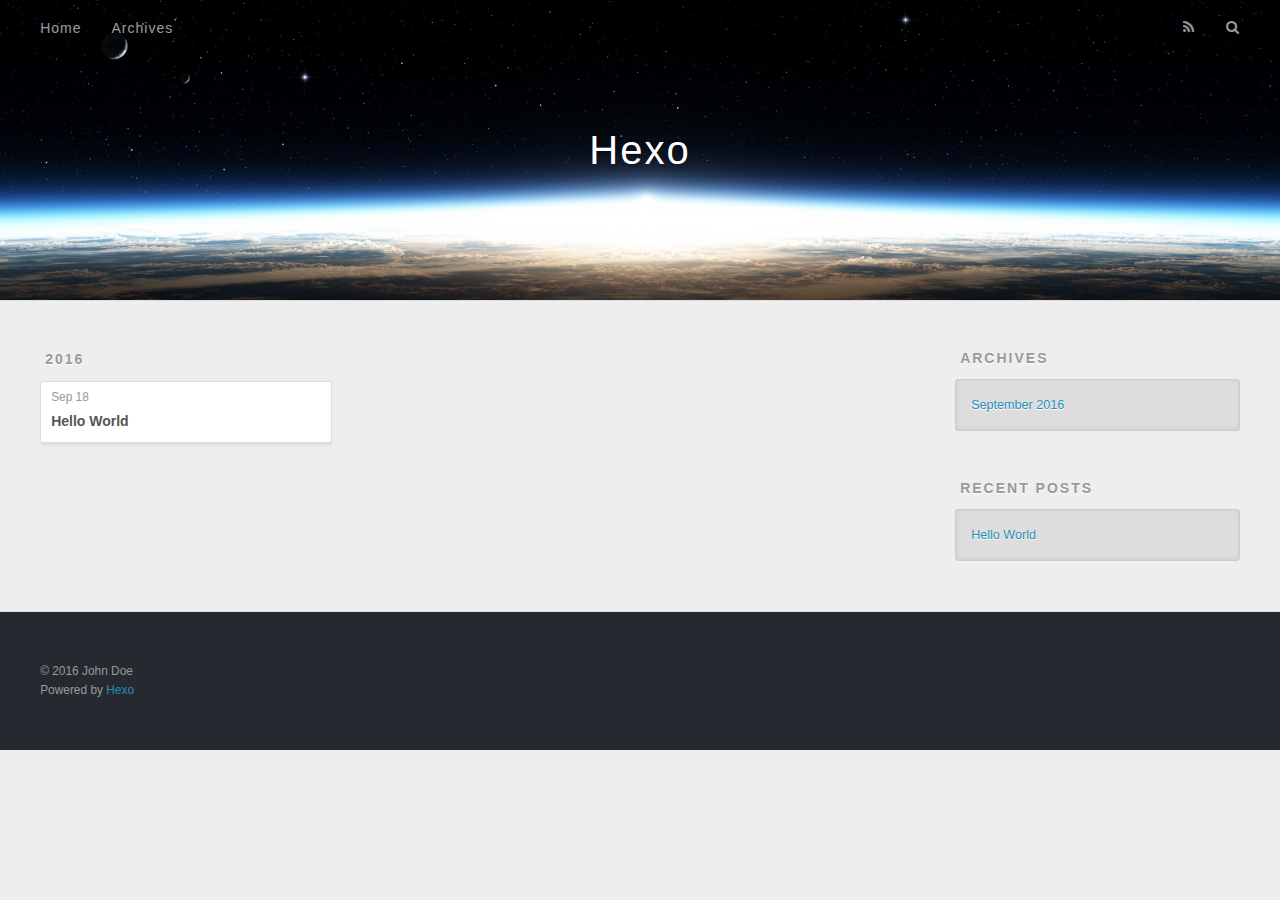
==== archives/index.html @ 74fce1c0 "Site updated: 2016-09-18 17:55:10" ====
<!DOCTYPE html>
<html>
<head>
  <meta charset="utf-8">
  
  <title>Archives | Hexo</title>
  <meta name="viewport" content="width=device-width, initial-scale=1, maximum-scale=1">
  <meta property="og:type" content="website">
<meta property="og:title" content="Hexo">
<meta property="og:url" content="http://yoursite.com/archives/index.html">
<meta property="og:site_name" content="Hexo">
<meta name="twitter:card" content="summary">
<meta name="twitter:title" content="Hexo">
  
    <link rel="alternate" href="/atom.xml" title="Hexo" type="application/atom+xml">
  
  
    <link rel="icon" href="/favicon.png">
  
  
    <link href="//fonts.googleapis.com/css?family=Source+Code+Pro" rel="stylesheet" type="text/css">
  
  <link rel="stylesheet" href="/css/style.css">
  

</head>

<body>
  <div id="container">
    <div id="wrap">
      <header id="header">
  <div id="banner"></div>
  <div id="header-outer" class="outer">
    <div id="header-title" class="inner">
      <h1 id="logo-wrap">
        <a href="/" id="logo">Hexo</a>
      </h1>
      
    </div>
    <div id="header-inner" class="inner">
      <nav id="main-nav">
        <a id="main-nav-toggle" class="nav-icon"></a>
        
          <a class="main-nav-link" href="/">Home</a>
        
          <a class="main-nav-link" href="/archives">Archives</a>
        
      </nav>
      <nav id="sub-nav">
        
          <a id="nav-rss-link" class="nav-icon" href="/atom.xml" title="RSS Feed"></a>
        
        <a id="nav-search-btn" class="nav-icon" title="Search"></a>
      </nav>
      <div id="search-form-wrap">
        <form action="//google.com/search" method="get" accept-charset="UTF-8" class="search-form"><input type="search" name="q" results="0" class="search-form-input" placeholder="Search"><button type="submit" class="search-form-submit">&#xF002;</button><input type="hidden" name="sitesearch" value="http://yoursite.com"></form>
      </div>
    </div>
  </div>
</header>
      <div class="outer">
        <section id="main">
  
  
    
    
      
      
      <section class="archives-wrap">
        <div class="archive-year-wrap">
          <a href="/archives/2016" class="archive-year">2016</a>
        </div>
        <div class="archives">
    
    <article class="archive-article archive-type-post">
  <div class="archive-article-inner">
    <header class="archive-article-header">
      <a href="/2016/09/18/hello-world/" class="archive-article-date">
  <time datetime="2016-09-18T03:32:29.722Z" itemprop="datePublished">Sep 18</time>
</a>
      
  
    <h1 itemprop="name">
      <a class="archive-article-title" href="/2016/09/18/hello-world/">Hello World</a>
    </h1>
  

    </header>
  </div>
</article>
  
  
    </div></section>
  

</section>
        
          <aside id="sidebar">
  
    

  
    

  
    
  
    
  <div class="widget-wrap">
    <h3 class="widget-title">Archives</h3>
    <div class="widget">
      <ul class="archive-list"><li class="archive-list-item"><a class="archive-list-link" href="/archives/2016/09/">September 2016</a></li></ul>
    </div>
  </div>


  
    
  <div class="widget-wrap">
    <h3 class="widget-title">Recent Posts</h3>
    <div class="widget">
      <ul>
        
          <li>
            <a href="/2016/09/18/hello-world/">Hello World</a>
          </li>
        
      </ul>
    </div>
  </div>

  
</aside>
        
      </div>
      <footer id="footer">
  
  <div class="outer">
    <div id="footer-info" class="inner">
      &copy; 2016 John Doe<br>
      Powered by <a href="http://hexo.io/" target="_blank">Hexo</a>
    </div>
  </div>
</footer>
    </div>
    <nav id="mobile-nav">
  
    <a href="/" class="mobile-nav-link">Home</a>
  
    <a href="/archives" class="mobile-nav-link">Archives</a>
  
</nav>
    

<script src="//ajax.googleapis.com/ajax/libs/jquery/2.0.3/jquery.min.js"></script>


  <link rel="stylesheet" href="/fancybox/jquery.fancybox.css">
  <script src="/fancybox/jquery.fancybox.pack.js"></script>


<script src="/js/script.js"></script>

  </div>
</body>
</html>
---- css/style.css ----
body {
  width: 100%;
}
body:before,
body:after {
  content: "";
  display: table;
}
body:after {
  clear: both;
}
html,
body,
div,
span,
applet,
object,
iframe,
h1,
h2,
h3,
h4,
h5,
h6,
p,
blockquote,
pre,
a,
abbr,
acronym,
address,
big,
cite,
code,
del,
dfn,
em,
img,
ins,
kbd,
q,
s,
samp,
small,
strike,
strong,
sub,
sup,
tt,
var,
dl,
dt,
dd,
ol,
ul,
li,
fieldset,
form,
label,
legend,
table,
caption,
tbody,
tfoot,
thead,
tr,
th,
td {
  margin: 0;
  padding: 0;
  border: 0;
  outline: 0;
  font-weight: inherit;
  font-style: inherit;
  font-family: inherit;
  font-size: 100%;
  vertical-align: baseline;
}
body {
  line-height: 1;
  color: #000;
  background: #fff;
}
ol,
ul {
  list-style: none;
}
table {
  border-collapse: separate;
  border-spacing: 0;
  vertical-align: middle;
}
caption,
th,
td {
  text-align: left;
  font-weight: normal;
  vertical-align: middle;
}
a img {
  border: none;
}
input,
button {
  margin: 0;
  padding: 0;
}
input::-moz-focus-inner,
button::-moz-focus-inner {
  border: 0;
  padding: 0;
}
@font-face {
  font-family: FontAwesome;
  font-style: normal;
  font-weight: normal;
  src: url("fonts/fontawesome-webfont.eot?v=#4.0.3");
  src: url("fonts/fontawesome-webfont.eot?#iefix&v=#4.0.3") format("embedded-opentype"), url("fonts/fontawesome-webfont.woff?v=#4.0.3") format("woff"), url("fonts/fontawesome-webfont.ttf?v=#4.0.3") format("truetype"), url("fonts/fontawesome-webfont.svg#fontawesomeregular?v=#4.0.3") format("svg");
}
html,
body,
#container {
  height: 100%;
}
body {
  background: #eee;
  font: 14px "Helvetica Neue", Helvetica, Arial, sans-serif;
  -webkit-text-size-adjust: 100%;
}
.outer {
  max-width: 1220px;
  margin: 0 auto;
  padding: 0 20px;
}
.outer:before,
.outer:after {
  content: "";
  display: table;
}
.outer:after {
  clear: both;
}
.inner {
  display: inline;
  float: left;
  width: 98.33333333333333%;
  margin: 0 0.833333333333333%;
}
.left,
.alignleft {
  float: left;
}
.right,
.alignright {
  float: right;
}
.clear {
  clear: both;
}
#container {
  position: relative;
}
.mobile-nav-on {
  overflow: hidden;
}
#wrap {
  height: 100%;
  width: 100%;
  position: absolute;
  top: 0;
  left: 0;
  -webkit-transition: 0.2s ease-out;
  -moz-transition: 0.2s ease-out;
  -ms-transition: 0.2s ease-out;
  transition: 0.2s ease-out;
  z-index: 1;
  background: #eee;
}
.mobile-nav-on #wrap {
  left: 280px;
}
@media screen and (min-width: 768px) {
  #main {
    display: inline;
    float: left;
    width: 73.33333333333333%;
    margin: 0 0.833333333333333%;
  }
}
.article-date,
.article-category-link,
.archive-year,
.widget-title {
  text-decoration: none;
  text-transform: uppercase;
  letter-spacing: 2px;
  color: #999;
  margin-bottom: 1em;
  margin-left: 5px;
  line-height: 1em;
  text-shadow: 0 1px #fff;
  font-weight: bold;
}
.article-inner,
.archive-article-inner {
  background: #fff;
  -webkit-box-shadow: 1px 2px 3px #ddd;
  box-shadow: 1px 2px 3px #ddd;
  border: 1px solid #ddd;
  border-radius: 3px;
}
.article-entry h1,
.widget h1 {
  font-size: 2em;
}
.article-entry h2,
.widget h2 {
  font-size: 1.5em;
}
.article-entry h3,
.widget h3 {
  font-size: 1.3em;
}
.article-entry h4,
.widget h4 {
  font-size: 1.2em;
}
.article-entry h5,
.widget h5 {
  font-size: 1em;
}
.article-entry h6,
.widget h6 {
  font-size: 1em;
  color: #999;
}
.article-entry hr,
.widget hr {
  border: 1px dashed #ddd;
}
.article-entry strong,
.widget strong {
  font-weight: bold;
}
.article-entry em,
.widget em,
.article-entry cite,
.widget cite {
  font-style: italic;
}
.article-entry sup,
.widget sup,
.article-entry sub,
.widget sub {
  font-size: 0.75em;
  line-height: 0;
  position: relative;
  vertical-align: baseline;
}
.article-entry sup,
.widget sup {
  top: -0.5em;
}
.article-entry sub,
.widget sub {
  bottom: -0.2em;
}
.article-entry small,
.widget small {
  font-size: 0.85em;
}
.article-entry acronym,
.widget acronym,
.article-entry abbr,
.widget abbr {
  border-bottom: 1px dotted;
}
.article-entry ul,
.widget ul,
.article-entry ol,
.widget ol,
.article-entry dl,
.widget dl {
  margin: 0 20px;
  line-height: 1.6em;
}
.article-entry ul ul,
.widget ul ul,
.article-entry ol ul,
.widget ol ul,
.article-entry ul ol,
.widget ul ol,
.article-entry ol ol,
.widget ol ol {
  margin-top: 0;
  margin-bottom: 0;
}
.article-entry ul,
.widget ul {
  list-style: disc;
}
.article-entry ol,
.widget ol {
  list-style: decimal;
}
.article-entry dt,
.widget dt {
  font-weight: bold;
}
#header {
  height: 300px;
  position: relative;
  border-bottom: 1px solid #ddd;
}
#header:before,
#header:after {
  content: "";
  position: absolute;
  left: 0;
  right: 0;
  height: 40px;
}
#header:before {
  top: 0;
  background: -webkit-linear-gradient(rgba(0,0,0,0.2), transparent);
  background: -moz-linear-gradient(rgba(0,0,0,0.2), transparent);
  background: -ms-linear-gradient(rgba(0,0,0,0.2), transparent);
  background: linear-gradient(rgba(0,0,0,0.2), transparent);
}
#header:after {
  bottom: 0;
  background: -webkit-linear-gradient(transparent, rgba(0,0,0,0.2));
  background: -moz-linear-gradient(transparent, rgba(0,0,0,0.2));
  background: -ms-linear-gradient(transparent, rgba(0,0,0,0.2));
  background: linear-gradient(transparent, rgba(0,0,0,0.2));
}
#header-outer {
  height: 100%;
  position: relative;
}
#header-inner {
  position: relative;
  overflow: hidden;
}
#banner {
  position: absolute;
  top: 0;
  left: 0;
  width: 100%;
  height: 100%;
  background: url("images/banner.jpg") center #000;
  -webkit-background-size: cover;
  -moz-background-size: cover;
  background-size: cover;
  z-index: -1;
}
#header-title {
  text-align: center;
  height: 40px;
  position: absolute;
  top: 50%;
  left: 0;
  margin-top: -20px;
}
#logo,
#subtitle {
  text-decoration: none;
  color: #fff;
  font-weight: 300;
  text-shadow: 0 1px 4px rgba(0,0,0,0.3);
}
#logo {
  font-size: 40px;
  line-height: 40px;
  letter-spacing: 2px;
}
#subtitle {
  font-size: 16px;
  line-height: 16px;
  letter-spacing: 1px;
}
#subtitle-wrap {
  margin-top: 16px;
}
#main-nav {
  float: left;
  margin-left: -15px;
}
.nav-icon,
.main-nav-link {
  float: left;
  color: #fff;
  opacity: 0.6;
  text-decoration: none;
  text-shadow: 0 1px rgba(0,0,0,0.2);
  -webkit-transition: opacity 0.2s;
  -moz-transition: opacity 0.2s;
  -ms-transition: opacity 0.2s;
  transition: opacity 0.2s;
  display: block;
  padding: 20px 15px;
}
.nav-icon:hover,
.main-nav-link:hover {
  opacity: 1;
}
.nav-icon {
  font-family: FontAwesome;
  text-align: center;
  font-size: 14px;
  width: 14px;
  height: 14px;
  padding: 20px 15px;
  position: relative;
  cursor: pointer;
}
.main-nav-link {
  font-weight: 300;
  letter-spacing: 1px;
}
@media screen and (max-width: 479px) {
  .main-nav-link {
    display: none;
  }
}
#main-nav-toggle {
  display: none;
}
#main-nav-toggle:before {
  content: "\f0c9";
}
@media screen and (max-width: 479px) {
  #main-nav-toggle {
    display: block;
  }
}
#sub-nav {
  float: right;
  margin-right: -15px;
}
#nav-rss-link:before {
  content: "\f09e";
}
#nav-search-btn:before {
  content: "\f002";
}
#search-form-wrap {
  position: absolute;
  top: 15px;
  width: 150px;
  height: 30px;
  right: -150px;
  opacity: 0;
  -webkit-transition: 0.2s ease-out;
  -moz-transition: 0.2s ease-out;
  -ms-transition: 0.2s ease-out;
  transition: 0.2s ease-out;
}
#search-form-wrap.on {
  opacity: 1;
  right: 0;
}
@media screen and (max-width: 479px) {
  #search-form-wrap {
    width: 100%;
    right: -100%;
  }
}
.search-form {
  position: absolute;
  top: 0;
  left: 0;
  right: 0;
  background: #fff;
  padding: 5px 15px;
  border-radius: 15px;
  -webkit-box-shadow: 0 0 10px rgba(0,0,0,0.3);
  box-shadow: 0 0 10px rgba(0,0,0,0.3);
}
.search-form-input {
  border: none;
  background: none;
  color: #555;
  width: 100%;
  font: 13px "Helvetica Neue", Helvetica, Arial, sans-serif;
  outline: none;
}
.search-form-input::-webkit-search-results-decoration,
.search-form-input::-webkit-search-cancel-button {
  -webkit-appearance: none;
}
.search-form-submit {
  position: absolute;
  top: 50%;
  right: 10px;
  margin-top: -7px;
  font: 13px FontAwesome;
  border: none;
  background: none;
  color: #bbb;
  cursor: pointer;
}
.search-form-submit:hover,
.search-form-submit:focus {
  color: #777;
}
.article {
  margin: 50px 0;
}
.article-inner {
  overflow: hidden;
}
.article-meta:before,
.article-meta:after {
  content: "";
  display: table;
}
.article-meta:after {
  clear: both;
}
.article-date {
  float: left;
}
.article-category {
  float: left;
  line-height: 1em;
  color: #ccc;
  text-shadow: 0 1px #fff;
  margin-left: 8px;
}
.article-category:before {
  content: "\2022";
}
.article-category-link {
  margin: 0 12px 1em;
}
.article-header {
  padding: 20px 20px 0;
}
.article-title {
  text-decoration: none;
  font-size: 2em;
  font-weight: bold;
  color: #555;
  line-height: 1.1em;
  -webkit-transition: color 0.2s;
  -moz-transition: color 0.2s;
  -ms-transition: color 0.2s;
  transition: color 0.2s;
}
a.article-title:hover {
  color: #258fb8;
}
.article-entry {
  color: #555;
  padding: 0 20px;
}
.article-entry:before,
.article-entry:after {
  content: "";
  display: table;
}
.article-entry:after {
  clear: both;
}
.article-entry p,
.article-entry table {
  line-height: 1.6em;
  margin: 1.6em 0;
}
.article-entry h1,
.article-entry h2,
.article-entry h3,
.article-entry h4,
.article-entry h5,
.article-entry h6 {
  font-weight: bold;
}
.article-entry h1,
.article-entry h2,
.article-entry h3,
.article-entry h4,
.article-entry h5,
.article-entry h6 {
  line-height: 1.1em;
  margin: 1.1em 0;
}
.article-entry a {
  color: #258fb8;
  text-decoration: none;
}
.article-entry a:hover {
  text-decoration: underline;
}
.article-entry ul,
.article-entry ol,
.article-entry dl {
  margin-top: 1.6em;
  margin-bottom: 1.6em;
}
.article-entry img,
.article-entry video {
  max-width: 100%;
  height: auto;
  display: block;
  margin: auto;
}
.article-entry iframe {
  border: none;
}
.article-entry table {
  width: 100%;
  border-collapse: collapse;
  border-spacing: 0;
}
.article-entry th {
  font-weight: bold;
  border-bottom: 3px solid #ddd;
  padding-bottom: 0.5em;
}
.article-entry td {
  border-bottom: 1px solid #ddd;
  padding: 10px 0;
}
.article-entry blockquote {
  font-family: Georgia, "Times New Roman", serif;
  font-size: 1.4em;
  margin: 1.6em 20px;
  text-align: center;
}
.article-entry blockquote footer {
  font-size: 14px;
  margin: 1.6em 0;
  font-family: "Helvetica Neue", Helvetica, Arial, sans-serif;
}
.article-entry blockquote footer cite:before {
  content: "—";
  padding: 0 0.5em;
}
.article-entry .pullquote {
  text-align: left;
  width: 45%;
  margin: 0;
}
.article-entry .pullquote.left {
  margin-left: 0.5em;
  margin-right: 1em;
}
.article-entry .pullquote.right {
  margin-right: 0.5em;
  margin-left: 1em;
}
.article-entry .caption {
  color: #999;
  display: block;
  font-size: 0.9em;
  margin-top: 0.5em;
  position: relative;
  text-align: center;
}
.article-entry .video-container {
  position: relative;
  padding-top: 56.25%;
  height: 0;
  overflow: hidden;
}
.article-entry .video-container iframe,
.article-entry .video-container object,
.article-entry .video-container embed {
  position: absolute;
  top: 0;
  left: 0;
  width: 100%;
  height: 100%;
  margin-top: 0;
}
.article-more-link a {
  display: inline-block;
  line-height: 1em;
  padding: 6px 15px;
  border-radius: 15px;
  background: #eee;
  color: #999;
  text-shadow: 0 1px #fff;
  text-decoration: none;
}
.article-more-link a:hover {
  background: #258fb8;
  color: #fff;
  text-decoration: none;
  text-shadow: 0 1px #1e7293;
}
.article-footer {
  font-size: 0.85em;
  line-height: 1.6em;
  border-top: 1px solid #ddd;
  padding-top: 1.6em;
  margin: 0 20px 20px;
}
.article-footer:before,
.article-footer:after {
  content: "";
  display: table;
}
.article-footer:after {
  clear: both;
}
.article-footer a {
  color: #999;
  text-decoration: none;
}
.article-footer a:hover {
  color: #555;
}
.article-tag-list-item {
  float: left;
  margin-right: 10px;
}
.article-tag-list-link:before {
  content: "#";
}
.article-comment-link {
  float: right;
}
.article-comment-link:before {
  content: "\f075";
  font-family: FontAwesome;
  padding-right: 8px;
}
.article-share-link {
  cursor: pointer;
  float: right;
  margin-left: 20px;
}
.article-share-link:before {
  content: "\f064";
  font-family: FontAwesome;
  padding-right: 6px;
}
#article-nav {
  position: relative;
}
#article-nav:before,
#article-nav:after {
  content: "";
  display: table;
}
#article-nav:after {
  clear: both;
}
@media screen and (min-width: 768px) {
  #article-nav {
    margin: 50px 0;
  }
  #article-nav:before {
    width: 8px;
    height: 8px;
    position: absolute;
    top: 50%;
    left: 50%;
    margin-top: -4px;
    margin-left: -4px;
    content: "";
    border-radius: 50%;
    background: #ddd;
    -webkit-box-shadow: 0 1px 2px #fff;
    box-shadow: 0 1px 2px #fff;
  }
}
.article-nav-link-wrap {
  text-decoration: none;
  text-shadow: 0 1px #fff;
  color: #999;
  -webkit-box-sizing: border-box;
  -moz-box-sizing: border-box;
  box-sizing: border-box;
  margin-top: 50px;
  text-align: center;
  display: block;
}
.article-nav-link-wrap:hover {
  color: #555;
}
@media screen and (min-width: 768px) {
  .article-nav-link-wrap {
    width: 50%;
    margin-top: 0;
  }
}
@media screen and (min-width: 768px) {
  #article-nav-newer {
    float: left;
    text-align: right;
    padding-right: 20px;
  }
}
@media screen and (min-width: 768px) {
  #article-nav-older {
    float: right;
    text-align: left;
    padding-left: 20px;
  }
}
.article-nav-caption {
  text-transform: uppercase;
  letter-spacing: 2px;
  color: #ddd;
  line-height: 1em;
  font-weight: bold;
}
#article-nav-newer .article-nav-caption {
  margin-right: -2px;
}
.article-nav-title {
  font-size: 0.85em;
  line-height: 1.6em;
  margin-top: 0.5em;
}
.article-share-box {
  position: absolute;
  display: none;
  background: #fff;
  -webkit-box-shadow: 1px 2px 10px rgba(0,0,0,0.2);
  box-shadow: 1px 2px 10px rgba(0,0,0,0.2);
  border-radius: 3px;
  margin-left: -145px;
  overflow: hidden;
  z-index: 1;
}
.article-share-box.on {
  display: block;
}
.article-share-input {
  width: 100%;
  background: none;
  -webkit-box-sizing: border-box;
  -moz-box-sizing: border-box;
  box-sizing: border-box;
  font: 14px "Helvetica Neue", Helvetica, Arial, sans-serif;
  padding: 0 15px;
  color: #555;
  outline: none;
  border: 1px solid #ddd;
  border-radius: 3px 3px 0 0;
  height: 36px;
  line-height: 36px;
}
.article-share-links {
  background: #eee;
}
.article-share-links:before,
.article-share-links:after {
  content: "";
  display: table;
}
.article-share-links:after {
  clear: both;
}
.article-share-twitter,
.article-share-facebook,
.article-share-pinterest,
.article-share-google {
  width: 50px;
  height: 36px;
  display: block;
  float: left;
  position: relative;
  color: #999;
  text-shadow: 0 1px #fff;
}
.article-share-twitter:before,
.article-share-facebook:before,
.article-share-pinterest:before,
.article-share-google:before {
  font-size: 20px;
  font-family: FontAwesome;
  width: 20px;
  height: 20px;
  position: absolute;
  top: 50%;
  left: 50%;
  margin-top: -10px;
  margin-left: -10px;
  text-align: center;
}
.article-share-twitter:hover,
.article-share-facebook:hover,
.article-share-pinterest:hover,
.article-share-google:hover {
  color: #fff;
}
.article-share-twitter:before {
  content: "\f099";
}
.article-share-twitter:hover {
  background: #00aced;
  text-shadow: 0 1px #008abe;
}
.article-share-facebook:before {
  content: "\f09a";
}
.article-share-facebook:hover {
  background: #3b5998;
  text-shadow: 0 1px #2f477a;
}
.article-share-pinterest:before {
  content: "\f0d2";
}
.article-share-pinterest:hover {
  background: #cb2027;
  text-shadow: 0 1px #a21a1f;
}
.article-share-google:before {
  content: "\f0d5";
}
.article-share-google:hover {
  background: #dd4b39;
  text-shadow: 0 1px #be3221;
}
.article-gallery {
  background: #000;
  position: relative;
}
.article-gallery-photos {
  position: relative;
  overflow: hidden;
}
.article-gallery-img {
  display: none;
  max-width: 100%;
}
.article-gallery-img:first-child {
  display: block;
}
.article-gallery-img.loaded {
  position: absolute;
  display: block;
}
.article-gallery-img img {
  display: block;
  max-width: 100%;
  margin: 0 auto;
}
#comments {
  background: #fff;
  -webkit-box-shadow: 1px 2px 3px #ddd;
  box-shadow: 1px 2px 3px #ddd;
  padding: 20px;
  border: 1px solid #ddd;
  border-radius: 3px;
  margin: 50px 0;
}
#comments a {
  color: #258fb8;
}
.archives-wrap {
  margin: 50px 0;
}
.archives:before,
.archives:after {
  content: "";
  display: table;
}
.archives:after {
  clear: both;
}
.archive-year-wrap {
  margin-bottom: 1em;
}
.archives {
  -webkit-column-gap: 10px;
  -moz-column-gap: 10px;
  column-gap: 10px;
}
@media screen and (min-width: 480px) and (max-width: 767px) {
  .archives {
    -webkit-column-count: 2;
    -moz-column-count: 2;
    column-count: 2;
  }
}
@media screen and (min-width: 768px) {
  .archives {
    -webkit-column-count: 3;
    -moz-column-count: 3;
    column-count: 3;
  }
}
.archive-article {
  -webkit-column-break-inside: avoid;
  page-break-inside: avoid;
  overflow: hidden;
  break-inside: avoid-column;
}
.archive-article-inner {
  padding: 10px;
  margin-bottom: 15px;
}
.archive-article-title {
  text-decoration: none;
  font-weight: bold;
  color: #555;
  -webkit-transition: color 0.2s;
  -moz-transition: color 0.2s;
  -ms-transition: color 0.2s;
  transition: color 0.2s;
  line-height: 1.6em;
}
.archive-article-title:hover {
  color: #258fb8;
}
.archive-article-footer {
  margin-top: 1em;
}
.archive-article-date {
  color: #999;
  text-decoration: none;
  font-size: 0.85em;
  line-height: 1em;
  margin-bottom: 0.5em;
  display: block;
}
#page-nav {
  margin: 50px auto;
  background: #fff;
  -webkit-box-shadow: 1px 2px 3px #ddd;
  box-shadow: 1px 2px 3px #ddd;
  border: 1px solid #ddd;
  border-radius: 3px;
  text-align: center;
  color: #999;
  overflow: hidden;
}
#page-nav:before,
#page-nav:after {
  content: "";
  display: table;
}
#page-nav:after {
  clear: both;
}
#page-nav a,
#page-nav span {
  padding: 10px 20px;
  line-height: 1;
  height: 2ex;
}
#page-nav a {
  color: #999;
  text-decoration: none;
}
#page-nav a:hover {
  background: #999;
  color: #fff;
}
#page-nav .prev {
  float: left;
}
#page-nav .next {
  float: right;
}
#page-nav .page-number {
  display: inline-block;
}
@media screen and (max-width: 479px) {
  #page-nav .page-number {
    display: none;
  }
}
#page-nav .current {
  color: #555;
  font-weight: bold;
}
#page-nav .space {
  color: #ddd;
}
#footer {
  background: #262a30;
  padding: 50px 0;
  border-top: 1px solid #ddd;
  color: #999;
}
#footer a {
  color: #258fb8;
  text-decoration: none;
}
#footer a:hover {
  text-decoration: underline;
}
#footer-info {
  line-height: 1.6em;
  font-size: 0.85em;
}
.article-entry pre,
.article-entry .highlight {
  background: #2d2d2d;
  margin: 0 -20px;
  padding: 15px 20px;
  border-style: solid;
  border-color: #ddd;
  border-width: 1px 0;
  overflow: auto;
  color: #ccc;
  line-height: 22.400000000000002px;
}
.article-entry .highlight .gutter pre,
.article-entry .gist .gist-file .gist-data .line-numbers {
  color: #666;
  font-size: 0.85em;
}
.article-entry pre,
.article-entry code {
  font-family: "Source Code Pro", Consolas, Monaco, Menlo, Consolas, monospace;
}
.article-entry code {
  background: #eee;
  text-shadow: 0 1px #fff;
  padding: 0 0.3em;
}
.article-entry pre code {
  background: none;
  text-shadow: none;
  padding: 0;
}
.article-entry .highlight pre {
  border: none;
  margin: 0;
  padding: 0;
}
.article-entry .highlight table {
  margin: 0;
  width: auto;
}
.article-entry .highlight td {
  border: none;
  padding: 0;
}
.article-entry .highlight figcaption {
  font-size: 0.85em;
  color: #999;
  line-height: 1em;
  margin-bottom: 1em;
}
.article-entry .highlight figcaption:before,
.article-entry .highlight figcaption:after {
  content: "";
  display: table;
}
.article-entry .highlight figcaption:after {
  clear: both;
}
.article-entry .highlight figcaption a {
  float: right;
}
.article-entry .highlight .gutter pre {
  text-align: right;
  padding-right: 20px;
}
.article-entry .highlight .line {
  height: 22.400000000000002px;
}
.article-entry .highlight .line.marked {
  background: #515151;
}
.article-entry .gist {
  margin: 0 -20px;
  border-style: solid;
  border-color: #ddd;
  border-width: 1px 0;
  background: #2d2d2d;
  padding: 15px 20px 15px 0;
}
.article-entry .gist .gist-file {
  border: none;
  font-family: "Source Code Pro", Consolas, Monaco, Menlo, Consolas, monospace;
  margin: 0;
}
.article-entry .gist .gist-file .gist-data {
  background: none;
  border: none;
}
.article-entry .gist .gist-file .gist-data .line-numbers {
  background: none;
  border: none;
  padding: 0 20px 0 0;
}
.article-entry .gist .gist-file .gist-data .line-data {
  padding: 0 !important;
}
.article-entry .gist .gist-file .highlight {
  margin: 0;
  padding: 0;
  border: none;
}
.article-entry .gist .gist-file .gist-meta {
  background: #2d2d2d;
  color: #999;
  font: 0.85em "Helvetica Neue", Helvetica, Arial, sans-serif;
  text-shadow: 0 0;
  padding: 0;
  margin-top: 1em;
  margin-left: 20px;
}
.article-entry .gist .gist-file .gist-meta a {
  color: #258fb8;
  font-weight: normal;
}
.article-entry .gist .gist-file .gist-meta a:hover {
  text-decoration: underline;
}
pre .comment,
pre .title {
  color: #999;
}
pre .variable,
pre .attribute,
pre .tag,
pre .regexp,
pre .ruby .constant,
pre .xml .tag .title,
pre .xml .pi,
pre .xml .doctype,
pre .html .doctype,
pre .css .id,
pre .css .class,
pre .css .pseudo {
  color: #f2777a;
}
pre .number,
pre .preprocessor,
pre .built_in,
pre .literal,
pre .params,
pre .constant {
  color: #f99157;
}
pre .class,
pre .ruby .class .title,
pre .css .rules .attribute {
  color: #9c9;
}
pre .string,
pre .value,
pre .inheritance,
pre .header,
pre .ruby .symbol,
pre .xml .cdata {
  color: #9c9;
}
pre .css .hexcolor {
  color: #6cc;
}
pre .function,
pre .python .decorator,
pre .python .title,
pre .ruby .function .title,
pre .ruby .title .keyword,
pre .perl .sub,
pre .javascript .title,
pre .coffeescript .title {
  color: #69c;
}
pre .keyword,
pre .javascript .function {
  color: #c9c;
}
@media screen and (max-width: 479px) {
  #mobile-nav {
    position: absolute;
    top: 0;
    left: 0;
    width: 280px;
    height: 100%;
    background: #191919;
    border-right: 1px solid #fff;
  }
}
@media screen and (max-width: 479px) {
  .mobile-nav-link {
    display: block;
    color: #999;
    text-decoration: none;
    padding: 15px 20px;
    font-weight: bold;
  }
  .mobile-nav-link:hover {
    color: #fff;
  }
}
@media screen and (min-width: 768px) {
  #sidebar {
    display: inline;
    float: left;
    width: 23.333333333333332%;
    margin: 0 0.833333333333333%;
  }
}
.widget-wrap {
  margin: 50px 0;
}
.widget {
  color: #777;
  text-shadow: 0 1px #fff;
  background: #ddd;
  -webkit-box-shadow: 0 -1px 4px #ccc inset;
  box-shadow: 0 -1px 4px #ccc inset;
  border: 1px solid #ccc;
  padding: 15px;
  border-radius: 3px;
}
.widget a {
  color: #258fb8;
  text-decoration: none;
}
.widget a:hover {
  text-decoration: underline;
}
.widget ul ul,
.widget ol ul,
.widget dl ul,
.widget ul ol,
.widget ol ol,
.widget dl ol,
.widget ul dl,
.widget ol dl,
.widget dl dl {
  margin-left: 15px;
  list-style: disc;
}
.widget {
  line-height: 1.6em;
  word-wrap: break-word;
  font-size: 0.9em;
}
.widget ul,
.widget ol {
  list-style: none;
  margin: 0;
}
.widget ul ul,
.widget ol ul,
.widget ul ol,
.widget ol ol {
  margin: 0 20px;
}
.widget ul ul,
.widget ol ul {
  list-style: disc;
}
.widget ul ol,
.widget ol ol {
  list-style: decimal;
}
.category-list-count,
.tag-list-count,
.archive-list-count {
  padding-left: 5px;
  color: #999;
  font-size: 0.85em;
}
.category-list-count:before,
.tag-list-count:before,
.archive-list-count:before {
  content: "(";
}
.category-list-count:after,
.tag-list-count:after,
.archive-list-count:after {
  content: ")";
}
.tagcloud a {
  margin-right: 5px;
  display: inline-block;
}
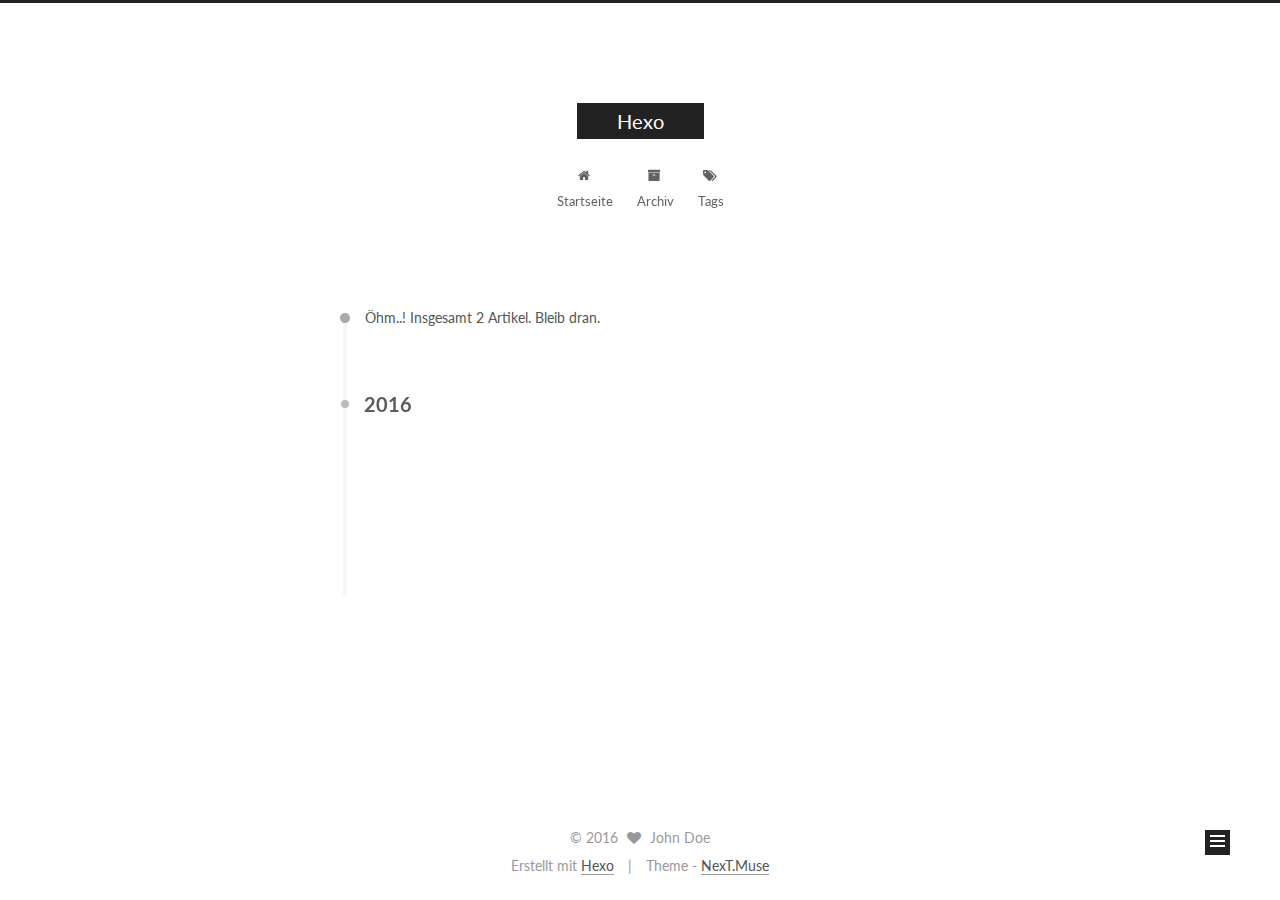
==== commit 43c6eaa2: "Site updated: 2016-09-19 22:38:37" ====
--- a/archives/index.html
+++ b/archives/index.html
@@ -1,166 +1,503 @@
-<!DOCTYPE html>
-<html>
+<!doctype html>
+
+
+
+  
+
+
+<html class="theme-next muse use-motion">
 <head>
-  <meta charset="utf-8">
-  
-  <title>Archives | Hexo</title>
-  <meta name="viewport" content="width=device-width, initial-scale=1, maximum-scale=1">
-  <meta property="og:type" content="website">
+  <meta charset="UTF-8"/>
+<meta http-equiv="X-UA-Compatible" content="IE=edge,chrome=1" />
+<meta name="viewport" content="width=device-width, initial-scale=1, maximum-scale=1"/>
+
+
+
+<meta http-equiv="Cache-Control" content="no-transform" />
+<meta http-equiv="Cache-Control" content="no-siteapp" />
+
+
+
+
+
+
+
+
+
+
+
+
+  
+  
+  <link href="/vendors/fancybox/source/jquery.fancybox.css?v=2.1.5" rel="stylesheet" type="text/css" />
+
+
+
+
+  
+  
+  
+  
+
+  
+    
+    
+  
+
+  
+
+  
+
+  
+
+  
+
+  
+    
+    
+    <link href="//fonts.googleapis.com/css?family=Lato:300,300italic,400,400italic,700,700italic&subset=latin,latin-ext" rel="stylesheet" type="text/css">
+  
+
+
+
+
+
+
+<link href="/vendors/font-awesome/css/font-awesome.min.css?v=4.4.0" rel="stylesheet" type="text/css" />
+
+<link href="/css/main.css?v=5.0.1" rel="stylesheet" type="text/css" />
+
+
+  <meta name="keywords" content="Hexo, NexT" />
+
+
+
+
+
+
+
+
+  <link rel="shortcut icon" type="image/x-icon" href="/favicon.ico?v=5.0.1" />
+
+
+
+
+
+
+<meta property="og:type" content="website">
 <meta property="og:title" content="Hexo">
 <meta property="og:url" content="http://yoursite.com/archives/index.html">
 <meta property="og:site_name" content="Hexo">
 <meta name="twitter:card" content="summary">
 <meta name="twitter:title" content="Hexo">
-  
-    <link rel="alternate" href="/atom.xml" title="Hexo" type="application/atom+xml">
-  
-  
-    <link rel="icon" href="/favicon.png">
-  
-  
-    <link href="//fonts.googleapis.com/css?family=Source+Code+Pro" rel="stylesheet" type="text/css">
-  
-  <link rel="stylesheet" href="/css/style.css">
-  
-
+
+
+
+<script type="text/javascript" id="hexo.configuration">
+  var NexT = window.NexT || {};
+  var CONFIG = {
+    scheme: 'Muse',
+    sidebar: {"position":"left","display":"post"},
+    fancybox: true,
+    motion: true,
+    duoshuo: {
+      userId: 0,
+      author: 'Author'
+    }
+  };
+</script>
+
+
+
+
+  <link rel="canonical" href="http://yoursite.com/archives/"/>
+
+  <title> Archiv | Hexo </title>
 </head>
 
-<body>
-  <div id="container">
-    <div id="wrap">
-      <header id="header">
-  <div id="banner"></div>
-  <div id="header-outer" class="outer">
-    <div id="header-title" class="inner">
-      <h1 id="logo-wrap">
-        <a href="/" id="logo">Hexo</a>
+<body itemscope itemtype="http://schema.org/WebPage" lang="">
+
+  
+
+
+
+
+
+
+
+
+
+
+  
+  
+    
+  
+
+  <div class="container one-collumn sidebar-position-left  page-archive  ">
+    <div class="headband"></div>
+
+    <header id="header" class="header" itemscope itemtype="http://schema.org/WPHeader">
+      <div class="header-inner"><div class="site-meta ">
+  
+
+  <div class="custom-logo-site-title">
+    <a href="/"  class="brand" rel="start">
+      <span class="logo-line-before"><i></i></span>
+      <span class="site-title">Hexo</span>
+      <span class="logo-line-after"><i></i></span>
+    </a>
+  </div>
+  <p class="site-subtitle"></p>
+</div>
+
+<div class="site-nav-toggle">
+  <button>
+    <span class="btn-bar"></span>
+    <span class="btn-bar"></span>
+    <span class="btn-bar"></span>
+  </button>
+</div>
+
+<nav class="site-nav">
+  
+
+  
+    <ul id="menu" class="menu">
+      
+        
+        <li class="menu-item menu-item-home">
+          <a href="/" rel="section">
+            
+              <i class="menu-item-icon fa fa-fw fa-home"></i> <br />
+            
+            Startseite
+          </a>
+        </li>
+      
+        
+        <li class="menu-item menu-item-archives">
+          <a href="/archives" rel="section">
+            
+              <i class="menu-item-icon fa fa-fw fa-archive"></i> <br />
+            
+            Archiv
+          </a>
+        </li>
+      
+        
+        <li class="menu-item menu-item-tags">
+          <a href="/tags" rel="section">
+            
+              <i class="menu-item-icon fa fa-fw fa-tags"></i> <br />
+            
+            Tags
+          </a>
+        </li>
+      
+
+      
+    </ul>
+  
+
+  
+</nav>
+
+ </div>
+    </header>
+
+    <main id="main" class="main">
+      <div class="main-inner">
+        <div class="content-wrap">
+          <div id="content" class="content">
+            
+
+  <section id="posts" class="posts-collapse">
+    <span class="archive-move-on"></span>
+
+    <span class="archive-page-counter">
+      
+      
+      
+        
+      
+      Öhm..! Insgesamt 2 Artikel. Bleib dran.
+    </span>
+
+    
+
+      
+      
+      
+
+      
+        
+        <div class="collection-title">
+          <h2 class="archive-year motion-element" id="archive-year-2016">2016</h2>
+        </div>
+      
+      
+
+      
+
+  <article class="post post-type-normal" itemscope itemtype="http://schema.org/Article">
+    <header class="post-header">
+
+      <h1 class="post-title">
+        
+            <a class="post-title-link" href="/2016/09/18/My-New-Post/" itemprop="url">
+              
+                <span itemprop="name">My New Post</span>
+              
+            </a>
+        
       </h1>
-      
-    </div>
-    <div id="header-inner" class="inner">
-      <nav id="main-nav">
-        <a id="main-nav-toggle" class="nav-icon"></a>
-        
-          <a class="main-nav-link" href="/">Home</a>
-        
-          <a class="main-nav-link" href="/archives">Archives</a>
-        
-      </nav>
-      <nav id="sub-nav">
-        
-          <a id="nav-rss-link" class="nav-icon" href="/atom.xml" title="RSS Feed"></a>
-        
-        <a id="nav-search-btn" class="nav-icon" title="Search"></a>
-      </nav>
-      <div id="search-form-wrap">
-        <form action="//google.com/search" method="get" accept-charset="UTF-8" class="search-form"><input type="search" name="q" results="0" class="search-form-input" placeholder="Search"><button type="submit" class="search-form-submit">&#xF002;</button><input type="hidden" name="sitesearch" value="http://yoursite.com"></form>
+
+      <div class="post-meta">
+        <time class="post-time" itemprop="dateCreated"
+              datetime="2016-09-18T20:20:38+08:00"
+              content="2016-09-18" >
+          09-18
+        </time>
       </div>
+
+    </header>
+  </article>
+
+
+
+    
+
+      
+      
+      
+
+      
+      
+
+      
+
+  <article class="post post-type-normal" itemscope itemtype="http://schema.org/Article">
+    <header class="post-header">
+
+      <h1 class="post-title">
+        
+            <a class="post-title-link" href="/2016/09/18/hello-world/" itemprop="url">
+              
+                <span itemprop="name">Hello World</span>
+              
+            </a>
+        
+      </h1>
+
+      <div class="post-meta">
+        <time class="post-time" itemprop="dateCreated"
+              datetime="2016-09-18T11:32:29+08:00"
+              content="2016-09-18" >
+          09-18
+        </time>
+      </div>
+
+    </header>
+  </article>
+
+
+
+    
+
+  </section>
+
+  
+
+
+
+          </div>
+          
+
+
+          
+
+        </div>
+        
+          
+  
+  <div class="sidebar-toggle">
+    <div class="sidebar-toggle-line-wrap">
+      <span class="sidebar-toggle-line sidebar-toggle-line-first"></span>
+      <span class="sidebar-toggle-line sidebar-toggle-line-middle"></span>
+      <span class="sidebar-toggle-line sidebar-toggle-line-last"></span>
     </div>
   </div>
-</header>
-      <div class="outer">
-        <section id="main">
-  
-  
-    
-    
-      
-      
-      <section class="archives-wrap">
-        <div class="archive-year-wrap">
-          <a href="/archives/2016" class="archive-year">2016</a>
+
+  <aside id="sidebar" class="sidebar">
+    <div class="sidebar-inner">
+
+      
+
+      
+
+      <section class="site-overview sidebar-panel  sidebar-panel-active ">
+        <div class="site-author motion-element" itemprop="author" itemscope itemtype="http://schema.org/Person">
+          <img class="site-author-image" itemprop="image"
+               src="/images/avatar.gif"
+               alt="John Doe" />
+          <p class="site-author-name" itemprop="name">John Doe</p>
+          <p class="site-description motion-element" itemprop="description"></p>
         </div>
-        <div class="archives">
-    
-    <article class="archive-article archive-type-post">
-  <div class="archive-article-inner">
-    <header class="archive-article-header">
-      <a href="/2016/09/18/hello-world/" class="archive-article-date">
-  <time datetime="2016-09-18T03:32:29.722Z" itemprop="datePublished">Sep 18</time>
-</a>
-      
-  
-    <h1 itemprop="name">
-      <a class="archive-article-title" href="/2016/09/18/hello-world/">Hello World</a>
-    </h1>
-  
-
-    </header>
-  </div>
-</article>
-  
-  
-    </div></section>
-  
-
-</section>
-        
-          <aside id="sidebar">
-  
-    
-
-  
-    
-
-  
-    
-  
-    
-  <div class="widget-wrap">
-    <h3 class="widget-title">Archives</h3>
-    <div class="widget">
-      <ul class="archive-list"><li class="archive-list-item"><a class="archive-list-link" href="/archives/2016/09/">September 2016</a></li></ul>
+        <nav class="site-state motion-element">
+          <div class="site-state-item site-state-posts">
+            <a href="/archives">
+              <span class="site-state-item-count">2</span>
+              <span class="site-state-item-name">Artikel</span>
+            </a>
+          </div>
+
+          
+
+          
+
+        </nav>
+
+        
+
+        <div class="links-of-author motion-element">
+          
+        </div>
+
+        
+        
+
+        
+        
+
+      </section>
+
+      
+
+    </div>
+  </aside>
+
+
+        
+      </div>
+    </main>
+
+    <footer id="footer" class="footer">
+      <div class="footer-inner">
+        <div class="copyright" >
+  
+  &copy; 
+  <span itemprop="copyrightYear">2016</span>
+  <span class="with-love">
+    <i class="fa fa-heart"></i>
+  </span>
+  <span class="author" itemprop="copyrightHolder">John Doe</span>
+</div>
+
+<div class="powered-by">
+  Erstellt mit  <a class="theme-link" href="https://hexo.io">Hexo</a>
+</div>
+
+<div class="theme-info">
+  Theme -
+  <a class="theme-link" href="https://github.com/iissnan/hexo-theme-next">
+    NexT.Muse
+  </a>
+</div>
+
+        
+
+        
+      </div>
+    </footer>
+
+    <div class="back-to-top">
+      <i class="fa fa-arrow-up"></i>
     </div>
   </div>
 
-
-  
-    
-  <div class="widget-wrap">
-    <h3 class="widget-title">Recent Posts</h3>
-    <div class="widget">
-      <ul>
-        
-          <li>
-            <a href="/2016/09/18/hello-world/">Hello World</a>
-          </li>
-        
-      </ul>
-    </div>
-  </div>
-
-  
-</aside>
-        
-      </div>
-      <footer id="footer">
-  
-  <div class="outer">
-    <div id="footer-info" class="inner">
-      &copy; 2016 John Doe<br>
-      Powered by <a href="http://hexo.io/" target="_blank">Hexo</a>
-    </div>
-  </div>
-</footer>
-    </div>
-    <nav id="mobile-nav">
-  
-    <a href="/" class="mobile-nav-link">Home</a>
-  
-    <a href="/archives" class="mobile-nav-link">Archives</a>
-  
-</nav>
-    
-
-<script src="//ajax.googleapis.com/ajax/libs/jquery/2.0.3/jquery.min.js"></script>
-
-
-  <link rel="stylesheet" href="/fancybox/jquery.fancybox.css">
-  <script src="/fancybox/jquery.fancybox.pack.js"></script>
-
-
-<script src="/js/script.js"></script>
-
-  </div>
+  
+
+<script type="text/javascript">
+  if (Object.prototype.toString.call(window.Promise) !== '[object Function]') {
+    window.Promise = null;
+  }
+</script>
+
+
+
+
+
+
+
+
+
+  
+
+
+
+  
+  <script type="text/javascript" src="/vendors/jquery/index.js?v=2.1.3"></script>
+
+  
+  <script type="text/javascript" src="/vendors/fastclick/lib/fastclick.min.js?v=1.0.6"></script>
+
+  
+  <script type="text/javascript" src="/vendors/jquery_lazyload/jquery.lazyload.js?v=1.9.7"></script>
+
+  
+  <script type="text/javascript" src="/vendors/velocity/velocity.min.js?v=1.2.1"></script>
+
+  
+  <script type="text/javascript" src="/vendors/velocity/velocity.ui.min.js?v=1.2.1"></script>
+
+  
+  <script type="text/javascript" src="/vendors/fancybox/source/jquery.fancybox.pack.js?v=2.1.5"></script>
+
+
+  
+
+
+  <script type="text/javascript" src="/js/src/utils.js?v=5.0.1"></script>
+
+  <script type="text/javascript" src="/js/src/motion.js?v=5.0.1"></script>
+
+
+
+  
+  
+
+  
+  
+    <script type="text/javascript" id="motion.page.archive">
+      $('.archive-year').velocity('transition.slideLeftIn');
+    </script>
+  
+
+
+  
+
+
+  <script type="text/javascript" src="/js/src/bootstrap.js?v=5.0.1"></script>
+
+
+
+  
+
+
+
+  
+
+
+
+
+  
+  
+
+  
+
+  
+
+  
+
 </body>
-</html>+</html>
--- a/css/main.css
+++ b/css/main.css
@@ -0,0 +1,2182 @@
+/* normalize.css v3.0.2 | MIT License | git.io/normalize */
+html {
+  font-family: sans-serif; /* 1 */
+  -ms-text-size-adjust: 100%; /* 2 */
+  -webkit-text-size-adjust: 100%; /* 2 */
+}
+body {
+  margin: 0;
+}
+article,
+aside,
+details,
+figcaption,
+figure,
+footer,
+header,
+hgroup,
+main,
+menu,
+nav,
+section,
+summary {
+  display: block;
+}
+audio,
+canvas,
+progress,
+video {
+  display: inline-block; /* 1 */
+  vertical-align: baseline; /* 2 */
+}
+audio:not([controls]) {
+  display: none;
+  height: 0;
+}
+[hidden],
+template {
+  display: none;
+}
+a {
+  background-color: transparent;
+}
+a:active,
+a:hover {
+  outline: 0;
+}
+abbr[title] {
+  border-bottom: 1px dotted;
+}
+b,
+strong {
+  font-weight: bold;
+}
+dfn {
+  font-style: italic;
+}
+h1 {
+  font-size: 2em;
+  margin: 0.67em 0;
+}
+mark {
+  background: #ff0;
+  color: #000;
+}
+small {
+  font-size: 80%;
+}
+sub,
+sup {
+  font-size: 75%;
+  line-height: 0;
+  position: relative;
+  vertical-align: baseline;
+}
+sup {
+  top: -0.5em;
+}
+sub {
+  bottom: -0.25em;
+}
+img {
+  border: 0;
+}
+svg:not(:root) {
+  overflow: hidden;
+}
+figure {
+  margin: 1em 40px;
+}
+hr {
+  -moz-box-sizing: content-box;
+  box-sizing: content-box;
+  height: 0;
+}
+pre {
+  overflow: auto;
+}
+code,
+kbd,
+pre,
+samp {
+  font-family: monospace, monospace;
+  font-size: 1em;
+}
+button,
+input,
+optgroup,
+select,
+textarea {
+  color: inherit; /* 1 */
+  font: inherit; /* 2 */
+  margin: 0; /* 3 */
+}
+button {
+  overflow: visible;
+}
+button,
+select {
+  text-transform: none;
+}
+button,
+html input[type="button"],
+input[type="reset"],
+input[type="submit"] {
+  -webkit-appearance: button; /* 2 */
+  cursor: pointer; /* 3 */
+}
+button[disabled],
+html input[disabled] {
+  cursor: default;
+}
+button::-moz-focus-inner,
+input::-moz-focus-inner {
+  border: 0;
+  padding: 0;
+}
+input {
+  line-height: normal;
+}
+input[type="checkbox"],
+input[type="radio"] {
+  box-sizing: border-box; /* 1 */
+  padding: 0; /* 2 */
+}
+input[type="number"]::-webkit-inner-spin-button,
+input[type="number"]::-webkit-outer-spin-button {
+  height: auto;
+}
+input[type="search"] {
+  -webkit-appearance: textfield; /* 1 */
+  -moz-box-sizing: content-box;
+  -webkit-box-sizing: content-box; /* 2 */
+  box-sizing: content-box;
+}
+input[type="search"]::-webkit-search-cancel-button,
+input[type="search"]::-webkit-search-decoration {
+  -webkit-appearance: none;
+}
+fieldset {
+  border: 1px solid #c0c0c0;
+  margin: 0 2px;
+  padding: 0.35em 0.625em 0.75em;
+}
+legend {
+  border: 0; /* 1 */
+  padding: 0; /* 2 */
+}
+textarea {
+  overflow: auto;
+}
+optgroup {
+  font-weight: bold;
+}
+table {
+  border-collapse: collapse;
+  border-spacing: 0;
+}
+td,
+th {
+  padding: 0;
+}
+::selection {
+  background: #262a30;
+  color: #fff;
+}
+body {
+  position: relative;
+  font-family: 'Lato', "PingFang SC", "Microsoft YaHei", sans-serif;
+  font-size: 14px;
+  line-height: 2;
+  color: #555;
+  background: #fff;
+}
+@media (max-width: 767px) {
+  body {
+    padding-right: 0 !important;
+  }
+}
+@media (min-width: 768px) and (max-width: 991px) {
+  body {
+    padding-right: 0 !important;
+  }
+}
+@media (min-width: 1600px) {
+  body {
+    font-size: 16px;
+  }
+}
+h1,
+h2,
+h3,
+h4,
+h5,
+h6 {
+  margin: 0;
+  padding: 0;
+  font-weight: bold;
+  line-height: 1.5;
+  font-family: 'Lato', "PingFang SC", "Microsoft YaHei", sans-serif;
+}
+h2,
+h3,
+h4,
+h5,
+h6 {
+  margin: 20px 0 15px;
+}
+h1 {
+  font-size: 22px;
+}
+@media (max-width: 767px) {
+  h1 {
+    font-size: 18px;
+  }
+}
+h2 {
+  font-size: 20px;
+}
+@media (max-width: 767px) {
+  h2 {
+    font-size: 16px;
+  }
+}
+h3 {
+  font-size: 18px;
+}
+@media (max-width: 767px) {
+  h3 {
+    font-size: 14px;
+  }
+}
+h4 {
+  font-size: 16px;
+}
+@media (max-width: 767px) {
+  h4 {
+    font-size: 12px;
+  }
+}
+h5 {
+  font-size: 14px;
+}
+@media (max-width: 767px) {
+  h5 {
+    font-size: 10px;
+  }
+}
+h6 {
+  font-size: 12px;
+}
+@media (max-width: 767px) {
+  h6 {
+    font-size: 8px;
+  }
+}
+p {
+  margin: 0 0 25px 0;
+}
+a {
+  color: #555;
+  text-decoration: none;
+  border-bottom: 1px solid #999;
+  word-wrap: break-word;
+}
+a:hover {
+  color: #222;
+  border-bottom-color: #222;
+}
+ul {
+  list-style: none;
+}
+blockquote {
+  margin: 0;
+  padding: 0;
+}
+img {
+  display: block;
+  margin: auto;
+  max-width: 100%;
+  height: auto;
+}
+hr {
+  margin: 40px 0;
+  height: 3px;
+  border: none;
+  background-color: #ddd;
+  background-image: repeating-linear-gradient(-45deg, #fff, #fff 4px, transparent 4px, transparent 8px);
+}
+blockquote {
+  padding: 0 15px;
+  color: #666;
+  border-left: 4px solid #ddd;
+}
+blockquote cite::before {
+  content: "-";
+  padding: 0 5px;
+}
+dt {
+  font-weight: 700;
+}
+dd {
+  margin: 0;
+  padding: 0;
+}
+.text-left {
+  text-align: left;
+}
+.text-center {
+  text-align: center;
+}
+.text-right {
+  text-align: right;
+}
+.text-justify {
+  text-align: justify;
+}
+.text-nowrap {
+  white-space: nowrap;
+}
+.text-lowercase {
+  text-transform: lowercase;
+}
+.text-uppercase {
+  text-transform: uppercase;
+}
+.text-capitalize {
+  text-transform: capitalize;
+}
+.center-block {
+  display: block;
+  margin-left: auto;
+  margin-right: auto;
+}
+.clearfix:before,
+.clearfix:after {
+  content: " ";
+  display: table;
+}
+.clearfix:after {
+  clear: both;
+}
+.pullquote {
+  width: 45%;
+}
+.pullquote.left {
+  float: left;
+  margin-left: 5px;
+  margin-right: 10px;
+}
+.pullquote.right {
+  float: right;
+  margin-left: 10px;
+  margin-right: 5px;
+}
+.affix.affix.affix {
+  position: fixed;
+}
+.translation {
+  margin-top: -20px;
+  font-size: 14px;
+  color: #999;
+}
+.scrollbar-measure {
+  width: 100px;
+  height: 100px;
+  overflow: scroll;
+  position: absolute;
+  top: -9999px;
+}
+.use-motion .motion-element {
+  opacity: 0;
+}
+#local-search-input {
+  padding: 3px;
+  border: none;
+  text-indent: 14px;
+  border-radius: 0;
+  width: 140px;
+  outline: none;
+  border-bottom: 1px solid #999;
+  background: inherit;
+  opacity: 0.5;
+}
+#local-search-input:focus {
+  opacity: 1;
+}
+.search-icon {
+  position: absolute;
+  top: 9px;
+}
+table {
+  margin: 20px 0;
+  width: 100%;
+  border-collapse: collapse;
+  border-spacing: 0;
+  border: 1px solid #ddd;
+  font-size: 14px;
+  table-layout: fixed;
+  word-wrap: break-all;
+}
+table>tbody>tr:nth-of-type(odd) {
+  background-color: #f9f9f9;
+}
+table>tbody>tr:hover {
+  background-color: #f5f5f5;
+}
+caption,
+th,
+td {
+  padding: 8px;
+  text-align: left;
+  vertical-align: middle;
+  font-weight: normal;
+}
+th,
+td {
+  border-bottom: 3px solid #ddd;
+  border-right: 1px solid #eee;
+}
+th {
+  padding-bottom: 10px;
+  font-weight: 700;
+}
+td {
+  border-bottom-width: 1px;
+}
+html,
+body {
+  height: 100%;
+}
+.container {
+  position: relative;
+  min-height: 100%;
+}
+.header-inner {
+  margin: 0 auto;
+  padding: 100px 0 70px;
+  width: 700px;
+}
+@media (min-width: 1600px) {
+  .container .header-inner {
+    width: 900px;
+  }
+}
+.main {
+  padding-bottom: 150px;
+}
+.main-inner {
+  margin: 0 auto;
+  width: 700px;
+}
+@media (min-width: 1600px) {
+  .container .main-inner {
+    width: 900px;
+  }
+}
+.footer {
+  position: absolute;
+  left: 0;
+  bottom: 0;
+  width: 100%;
+  min-height: 50px;
+}
+.footer-inner {
+  box-sizing: border-box;
+  margin: 20px auto;
+  width: 700px;
+}
+@media (min-width: 1600px) {
+  .container .footer-inner {
+    width: 900px;
+  }
+}
+pre,
+.highlight {
+  overflow: auto;
+  margin: 20px 0;
+  padding: 15px;
+  font-size: 13px;
+  color: #4d4d4c;
+  background: #f7f7f7;
+  line-height: 1.6;
+}
+pre,
+code {
+  font-family: consolas, Menlo, "PingFang SC", "Microsoft YaHei", monospace;
+}
+code {
+  padding: 2px 4px;
+  word-break: break-all;
+  color: #555;
+  background: #eee;
+  border-radius: 4px;
+  font-size: 13px;
+}
+pre code {
+  padding: 0;
+  color: #4d4d4c;
+  background: none;
+  text-shadow: none;
+}
+.highlight pre {
+  border: none;
+  margin: 0;
+  padding: 1px;
+}
+.highlight table {
+  margin: 0;
+  width: auto;
+  border: none;
+}
+.highlight td {
+  border: none;
+  padding: 0;
+}
+.highlight figcaption {
+  font-size: 1em;
+  color: #4d4d4c;
+  line-height: 1em;
+  margin-bottom: 1em;
+}
+.highlight figcaption:before,
+.highlight figcaption:after {
+  content: " ";
+  display: table;
+}
+.highlight figcaption:after {
+  clear: both;
+}
+.highlight figcaption a {
+  float: right;
+  color: #4d4d4c;
+}
+.highlight figcaption a:hover {
+  border-bottom-color: #4d4d4c;
+}
+.highlight .gutter pre {
+  color: #666;
+  text-align: right;
+  padding-right: 20px;
+}
+.highlight .line {
+  height: 20px;
+}
+.gist table {
+  width: auto;
+}
+.gist table td {
+  border: none;
+}
+pre .comment {
+  color: #8e908c;
+}
+pre .variable,
+pre .attribute,
+pre .tag,
+pre .regexp,
+pre .ruby .constant,
+pre .xml .tag .title,
+pre .xml .pi,
+pre .xml .doctype,
+pre .html .doctype,
+pre .css .id,
+pre .css .class,
+pre .css .pseudo {
+  color: #c82829;
+}
+pre .number,
+pre .preprocessor,
+pre .built_in,
+pre .literal,
+pre .params,
+pre .constant,
+pre .command {
+  color: #f5871f;
+}
+pre .ruby .class .title,
+pre .css .rules .attribute,
+pre .string,
+pre .value,
+pre .inheritance,
+pre .header,
+pre .ruby .symbol,
+pre .xml .cdata,
+pre .special,
+pre .number,
+pre .formula {
+  color: #718c00;
+}
+pre .title,
+pre .css .hexcolor {
+  color: #3e999f;
+}
+pre .function,
+pre .python .decorator,
+pre .python .title,
+pre .ruby .function .title,
+pre .ruby .title .keyword,
+pre .perl .sub,
+pre .javascript .title,
+pre .coffeescript .title {
+  color: #4271ae;
+}
+pre .keyword,
+pre .javascript .function {
+  color: #8959a8;
+}
+.full-image.full-image.full-image {
+  border: none;
+  max-width: 100%;
+  width: auto;
+  margin: 20px auto;
+}
+@media (min-width: 992px) {
+  .full-image.full-image.full-image {
+    max-width: none;
+    width: 126%;
+    margin: 0 -13%;
+  }
+}
+.blockquote-center,
+.page-home .post-type-quote blockquote,
+.page-post-detail .post-type-quote blockquote {
+  position: relative;
+  margin: 40px 0;
+  padding: 0;
+  border-left: none;
+  text-align: center;
+}
+.blockquote-center::before,
+.page-home .post-type-quote blockquote::before,
+.page-post-detail .post-type-quote blockquote::before,
+.blockquote-center::after,
+.page-home .post-type-quote blockquote::after,
+.page-post-detail .post-type-quote blockquote::after {
+  position: absolute;
+  content: ' ';
+  display: block;
+  width: 100%;
+  height: 24px;
+  opacity: 0.2;
+  background-repeat: no-repeat;
+  background-position: 0 -6px;
+  background-size: 22px 22px;
+}
+.blockquote-center::before,
+.page-home .post-type-quote blockquote::before,
+.page-post-detail .post-type-quote blockquote::before {
+  top: -20px;
+  background-image: url("../images/quote-l.svg");
+  border-top: 1px solid #ccc;
+}
+.blockquote-center::after,
+.page-home .post-type-quote blockquote::after,
+.page-post-detail .post-type-quote blockquote::after {
+  bottom: -20px;
+  background-image: url("../images/quote-r.svg");
+  border-bottom: 1px solid #ccc;
+  background-position: 100% 8px;
+}
+.blockquote-center p,
+.page-home .post-type-quote blockquote p,
+.page-post-detail .post-type-quote blockquote p,
+.blockquote-center div,
+.page-home .post-type-quote blockquote div,
+.page-post-detail .post-type-quote blockquote div {
+  text-align: center;
+}
+.post .post-body .group-picture img {
+  box-sizing: border-box;
+  padding: 0 3px;
+  border: none;
+}
+.post .group-picture-row {
+  overflow: hidden;
+  margin-top: 6px;
+}
+.post .group-picture-row:first-child {
+  margin-top: 0;
+}
+.post .group-picture-column {
+  float: left;
+}
+.page-post-detail .post-body .group-picture-column {
+  float: none;
+  margin-top: 10px;
+  width: auto !important;
+}
+.page-post-detail .post-body .group-picture-column img {
+  margin: 0 auto;
+}
+.page-archive .group-picture-container {
+  overflow: hidden;
+}
+.page-archive .group-picture-row {
+  float: left;
+}
+.page-archive .group-picture-row:first-child {
+  margin-top: 6px;
+}
+.page-archive .group-picture-column {
+  max-width: 150px;
+  max-height: 150px;
+}
+.btn {
+  display: inline-block;
+  padding: 0 20px;
+  font-size: 14px;
+  color: #fff;
+  background: #222;
+  border: 2px solid #222;
+  text-decoration: none;
+  border-radius: 0;
+  transition-property: background-color;
+  transition-duration: 0.2s;
+  transition-timing-function: ease-in-out;
+  transition-delay: 0s;
+}
+.btn:hover,
+.post-more-link .btn:hover {
+  border-color: #222;
+  color: #222;
+  background: #fff;
+}
+.btn-bar {
+  display: block;
+  width: 22px;
+  height: 2px;
+  background: #555;
+  border-radius: 1px;
+}
+.btn-bar+.btn-bar {
+  margin-top: 4px;
+}
+.pagination {
+  margin: 120px 0 40px;
+  text-align: center;
+  border-top: 1px solid #eee;
+}
+.page-number-basic,
+.pagination .prev,
+.pagination .next,
+.pagination .page-number,
+.pagination .space {
+  display: inline-block;
+  position: relative;
+  top: -1px;
+  margin: 0 10px;
+  padding: 0 10px;
+  line-height: 30px;
+}
+@media (max-width: 767px) {
+  .page-number-basic,
+  .pagination .prev,
+  .pagination .next,
+  .pagination .page-number,
+  .pagination .space {
+    margin: 0 5px;
+  }
+}
+.pagination .prev,
+.pagination .next,
+.pagination .page-number {
+  border-bottom: 0;
+  border-top: 1px solid #eee;
+  transition-property: border-color;
+  transition-duration: 0.2s;
+  transition-timing-function: ease-in-out;
+  transition-delay: 0s;
+}
+.pagination .prev:hover,
+.pagination .next:hover,
+.pagination .page-number:hover {
+  border-top-color: #222;
+}
+.pagination .space {
+  padding: 0;
+  margin: 0;
+}
+.pagination .prev {
+  margin-left: 0;
+}
+.pagination .next {
+  margin-right: 0;
+}
+.pagination .page-number.current {
+  color: #fff;
+  background: #ccc;
+  border-top-color: #ccc;
+}
+@media (max-width: 767px) {
+  .pagination {
+    border-top: none;
+  }
+  .pagination .prev,
+  .pagination .next,
+  .pagination .page-number {
+    margin-bottom: 10px;
+    border-top: 0;
+    border-bottom: 1px solid #eee;
+  }
+  .pagination .prev:hover,
+  .pagination .next:hover,
+  .pagination .page-number:hover {
+    border-bottom-color: #222;
+  }
+}
+.comments {
+  margin: 60px 20px 0;
+}
+.tag-cloud {
+  text-align: center;
+}
+.tag-cloud a {
+  display: inline-block;
+  margin: 10px;
+}
+.back-to-top {
+  box-sizing: border-box;
+  position: fixed;
+  bottom: -100px;
+  right: 50px;
+  z-index: 1050;
+  padding: 0 6px;
+  width: 25px;
+  background: #222;
+  font-size: 12px;
+  opacity: 1;
+  color: #fff;
+  cursor: pointer;
+  text-align: center;
+  -webkit-transform: translateZ(0);
+  transition-property: bottom;
+  transition-duration: 0.2s;
+  transition-timing-function: ease-in-out;
+  transition-delay: 0s;
+}
+@media (max-width: 767px) {
+  .back-to-top {
+    display: none;
+  }
+}
+@media (min-width: 768px) and (max-width: 991px) {
+  .back-to-top {
+    display: none;
+  }
+}
+.back-to-top.back-to-top-on {
+  bottom: 19px;
+}
+.header {
+  background: #fff;
+}
+.header-inner {
+  position: relative;
+}
+.headband {
+  height: 3px;
+  background: #222;
+}
+.site-meta {
+  margin: 0;
+  text-align: center;
+}
+@media (max-width: 767px) {
+  .site-meta {
+    text-align: center;
+  }
+}
+.brand {
+  position: relative;
+  display: inline-block;
+  padding: 0 40px;
+  color: #fff;
+  background: #222;
+  border-bottom: none;
+}
+.brand:hover {
+  color: #fff;
+}
+.logo {
+  display: inline-block;
+  margin-right: 5px;
+  line-height: 36px;
+  vertical-align: top;
+}
+.site-title {
+  display: inline-block;
+  vertical-align: top;
+  line-height: 36px;
+  font-size: 20px;
+  font-weight: normal;
+  font-family: 'Lato', "PingFang SC", "Microsoft YaHei", sans-serif;
+}
+.site-subtitle {
+  margin-top: 10px;
+  font-size: 13px;
+  color: #999;
+}
+.use-motion .brand {
+  opacity: 0;
+}
+.use-motion .logo,
+.use-motion .site-title,
+.use-motion .site-subtitle {
+  opacity: 0;
+  position: relative;
+  top: -10px;
+}
+.site-nav-toggle {
+  display: none;
+  position: absolute;
+  top: 10px;
+  left: 10px;
+}
+@media (max-width: 767px) {
+  .site-nav-toggle {
+    display: block;
+  }
+}
+.site-nav-toggle button {
+  margin-top: 2px;
+  padding: 9px 10px;
+  background: transparent;
+  border: none;
+}
+@media (max-width: 767px) {
+  .site-nav {
+    display: none;
+    margin: 0 -10px;
+    padding: 0 10px;
+    clear: both;
+    border-top: 1px solid #ddd;
+  }
+}
+@media (min-width: 768px) and (max-width: 991px) {
+  .site-nav {
+    display: block !important;
+  }
+}
+@media (min-width: 992px) {
+  .site-nav {
+    display: block !important;
+  }
+}
+.menu {
+  margin-top: 20px;
+  padding-left: 0;
+  text-align: center;
+}
+.menu .menu-item {
+  display: inline-block;
+  margin: 0 10px;
+}
+@media screen and (max-width: 767px) {
+  .menu .menu-item {
+    margin-top: 10px;
+  }
+}
+.menu .menu-item a {
+  display: block;
+  font-size: 13px;
+  text-transform: capitalize;
+  line-height: inherit;
+  border-bottom: 1px solid transparent;
+  transition-property: border-color;
+  transition-duration: 0.2s;
+  transition-timing-function: ease-in-out;
+  transition-delay: 0s;
+}
+.menu .menu-item a:hover {
+  border-bottom-color: #222;
+}
+.menu .menu-item .fa {
+  margin-right: 5px;
+}
+.use-motion .menu-item {
+  opacity: 0;
+}
+.post-body {
+  font-family: 'Lato', "PingFang SC", "Microsoft YaHei", sans-serif;
+}
+@media (max-width: 767px) {
+  .post-body {
+    word-break: break-word;
+  }
+}
+.post-body .fancybox img {
+  display: block !important;
+  margin: 0 auto;
+  cursor: pointer;
+  cursor: zoom-in;
+  cursor: -webkit-zoom-in;
+}
+.post-body .image-caption,
+.post-body .figure .caption {
+  margin: 10px auto 15px;
+  text-align: center;
+  font-size: 14px;
+  color: #999;
+  font-weight: bold;
+  line-height: 1;
+}
+.post-sticky-flag {
+  display: inline-block;
+  font-size: 16px;
+  -ms-transform: rotate(30deg);
+  -webkit-transform: rotate(30deg);
+  -moz-transform: rotate(30deg);
+  -ms-transform: rotate(30deg);
+  -o-transform: rotate(30deg);
+  transform: rotate(30deg);
+}
+.posts-expand {
+  padding-top: 40px;
+}
+@media (max-width: 767px) {
+  .posts-expand {
+    margin: 0 20px;
+  }
+  .post-body pre,
+  .post-body .highlight {
+    padding: 10px;
+  }
+  .post-body pre .gutter pre,
+  .post-body .highlight .gutter pre {
+    padding-right: 10px;
+  }
+}
+@media (min-width: 992px) {
+  .posts-expand .post-body {
+    text-align: justify;
+  }
+}
+.posts-expand .post-body h2,
+.posts-expand .post-body h3,
+.posts-expand .post-body h4,
+.posts-expand .post-body h5,
+.posts-expand .post-body h6 {
+  padding-top: 10px;
+}
+.posts-expand .post-body h2 .header-anchor,
+.posts-expand .post-body h3 .header-anchor,
+.posts-expand .post-body h4 .header-anchor,
+.posts-expand .post-body h5 .header-anchor,
+.posts-expand .post-body h6 .header-anchor {
+  float: right;
+  margin-left: 10px;
+  color: #ccc;
+  border-bottom-style: none;
+  visibility: hidden;
+}
+.posts-expand .post-body h2 .header-anchor:hover,
+.posts-expand .post-body h3 .header-anchor:hover,
+.posts-expand .post-body h4 .header-anchor:hover,
+.posts-expand .post-body h5 .header-anchor:hover,
+.posts-expand .post-body h6 .header-anchor:hover {
+  color: inherit;
+}
+.posts-expand .post-body h2:hover .header-anchor,
+.posts-expand .post-body h3:hover .header-anchor,
+.posts-expand .post-body h4:hover .header-anchor,
+.posts-expand .post-body h5:hover .header-anchor,
+.posts-expand .post-body h6:hover .header-anchor {
+  visibility: visible;
+}
+.posts-expand .post-body ul li {
+  list-style: circle;
+}
+.posts-expand .post-body img {
+  box-sizing: border-box;
+  margin: auto;
+  padding: 3px;
+  border: 1px solid #ddd;
+}
+.posts-expand .fancybox img {
+  margin: 0 auto;
+}
+@media (max-width: 767px) {
+  .posts-collapse {
+    margin: 0 20px;
+  }
+  .posts-collapse .post-title,
+  .posts-collapse .post-meta {
+    display: block;
+    width: auto;
+    text-align: left;
+  }
+}
+.posts-collapse {
+  position: relative;
+  z-index: 1010;
+  margin-left: 55px;
+}
+.posts-collapse::after {
+  content: " ";
+  position: absolute;
+  top: 20px;
+  left: 0;
+  margin-left: -2px;
+  width: 4px;
+  height: 100%;
+  background: #f5f5f5;
+  z-index: -1;
+}
+@media (max-width: 767px) {
+  .posts-collapse {
+    margin: 0 20px;
+  }
+}
+.posts-collapse .collection-title {
+  position: relative;
+  margin: 60px 0;
+}
+.posts-collapse .collection-title h2 {
+  margin-left: 20px;
+}
+.posts-collapse .collection-title small {
+  color: #bbb;
+}
+.posts-collapse .collection-title::before {
+  content: " ";
+  position: absolute;
+  left: 0;
+  top: 50%;
+  margin-left: -4px;
+  margin-top: -4px;
+  width: 8px;
+  height: 8px;
+  background: #bbb;
+  border-radius: 50%;
+}
+.posts-collapse .post {
+  margin: 30px 0;
+}
+.posts-collapse .post-header {
+  position: relative;
+  transition-duration: 0.2s;
+  transition-timing-function: ease-in-out;
+  transition-delay: 0s;
+  transition-property: border;
+  border-bottom: 1px dashed #ccc;
+}
+.posts-collapse .post-header::before {
+  content: " ";
+  position: absolute;
+  left: 0;
+  top: 12px;
+  width: 6px;
+  height: 6px;
+  margin-left: -4px;
+  background: #bbb;
+  border-radius: 50%;
+  border: 1px solid #fff;
+  transition-duration: 0.2s;
+  transition-timing-function: ease-in-out;
+  transition-delay: 0s;
+  transition-property: background;
+}
+.posts-collapse .post-header:hover {
+  border-bottom-color: #666;
+}
+.posts-collapse .post-header:hover::before {
+  background: #222;
+}
+.posts-collapse .post-meta {
+  position: absolute;
+  font-size: 12px;
+  left: 20px;
+  top: 5px;
+}
+.posts-collapse .post-comments-count {
+  display: none;
+}
+.posts-collapse .post-title {
+  margin-left: 60px;
+  font-size: 16px;
+  font-weight: normal;
+  line-height: inherit;
+}
+.posts-collapse .post-title::after {
+  margin-left: 3px;
+  opacity: 0.6;
+}
+.posts-collapse .post-title a {
+  color: #666;
+  border-bottom: none;
+}
+.page-home .post-type-quote .post-header,
+.page-post-detail .post-type-quote .post-header,
+.page-home .post-type-quote .post-tags,
+.page-post-detail .post-type-quote .post-tags {
+  display: none;
+}
+.posts-expand .post-title {
+  font-size: 26px;
+  text-align: center;
+  word-break: break-word;
+  font-weight: 400;
+}
+@media (max-width: 767px) {
+  .posts-expand .post-title {
+    font-size: 22px;
+  }
+}
+.posts-expand .post-title-link {
+  display: inline-block;
+  position: relative;
+  color: #555;
+  border-bottom: none;
+  line-height: 1.2;
+  vertical-align: top;
+}
+.posts-expand .post-title-link::before {
+  content: "";
+  position: absolute;
+  width: 100%;
+  height: 2px;
+  bottom: 0;
+  left: 0;
+  background-color: #000;
+  visibility: hidden;
+  -webkit-transform: scaleX(0);
+  -moz-transform: scaleX(0);
+  -ms-transform: scaleX(0);
+  -o-transform: scaleX(0);
+  transform: scaleX(0);
+  transition-duration: 0.2s;
+  transition-timing-function: ease-in-out;
+  transition-delay: 0s;
+}
+.posts-expand .post-title-link:hover::before {
+  visibility: visible;
+  -webkit-transform: scaleX(1);
+  -moz-transform: scaleX(1);
+  -ms-transform: scaleX(1);
+  -o-transform: scaleX(1);
+  transform: scaleX(1);
+}
+.posts-expand .post-title-link .fa {
+  font-size: 16px;
+}
+.posts-expand .post-meta {
+  margin: 3px 0 60px 0;
+  color: #999;
+  font-family: 'Lato', "PingFang SC", "Microsoft YaHei", sans-serif;
+  font-size: 12px;
+  text-align: center;
+}
+.posts-expand .post-meta .post-category-list {
+  display: inline-block;
+  margin: 0;
+  padding: 3px;
+}
+.posts-expand .post-meta .post-category-list-link {
+  color: #999;
+}
+.post-meta-item-icon {
+  display: none;
+  margin-right: 3px;
+}
+@media (min-width: 768px) and (max-width: 991px) {
+  .post-meta-item-icon {
+    display: inline-block;
+  }
+}
+@media (max-width: 767px) {
+  .post-meta-item-icon {
+    display: inline-block;
+  }
+}
+@media (min-width: 768px) and (max-width: 991px) {
+  .post-meta-item-text {
+    display: none;
+  }
+}
+@media (max-width: 767px) {
+  .post-meta-item-text {
+    display: none;
+  }
+}
+@media (max-width: 767px) {
+  .posts-expand .post-comments-count {
+    display: none;
+  }
+}
+.post-more-link {
+  margin-top: 50px;
+}
+.post-more-link .btn {
+  color: #fff;
+  font-size: 14px;
+  background: #222;
+  border-radius: 0;
+  line-height: 2;
+}
+.posts-expand .post-tags {
+  margin-top: 40px;
+  text-align: center;
+}
+.posts-expand .post-tags a {
+  display: inline-block;
+  margin-right: 10px;
+  font-size: 13px;
+}
+.post-nav {
+  overflow: hidden;
+  margin-top: 60px;
+  padding: 10px;
+  white-space: nowrap;
+  border-top: 1px solid #eee;
+}
+.post-nav-item {
+  display: inline-block;
+  width: 50%;
+  white-space: normal;
+}
+.post-nav-item a {
+  position: relative;
+  display: inline-block;
+  line-height: 25px;
+  font-size: 14px;
+  color: #555;
+  border-bottom: none;
+}
+.post-nav-item a:hover {
+  color: #222;
+  border-bottom: none;
+}
+.post-nav-item a:active {
+  top: 2px;
+}
+.post-nav-item a i {
+  font-size: 12px;
+}
+.post-nav-prev {
+  text-align: right;
+}
+.posts-expand .post-eof {
+  display: block;
+  margin: 80px auto 60px;
+  width: 8%;
+  height: 1px;
+  background: #ccc;
+  text-align: center;
+}
+.post:last-child .post-eof.post-eof.post-eof {
+  display: none;
+}
+.post-gallery {
+  display: table;
+  table-layout: fixed;
+  width: 100%;
+  border-collapse: separate;
+}
+.post-gallery-row {
+  display: table-row;
+}
+.post-gallery .post-gallery-img {
+  display: table-cell;
+  text-align: center;
+  vertical-align: middle;
+  border: none;
+}
+.post-gallery .post-gallery-img img {
+  max-width: 100%;
+  max-height: 100%;
+  border: none;
+}
+.fancybox-close,
+.fancybox-close:hover {
+  border: none;
+}
+.sidebar {
+  position: fixed;
+  right: 0;
+  top: 0;
+  bottom: 0;
+  width: 0;
+  z-index: 1040;
+  box-shadow: inset 0 2px 6px #000;
+  background: #222;
+  -webkit-transform: translateZ(0);
+}
+.sidebar a {
+  color: #999;
+  border-bottom-color: #555;
+}
+.sidebar a:hover {
+  color: #eee;
+}
+@media (min-width: 768px) and (max-width: 991px) {
+  .sidebar {
+    display: none !important;
+  }
+}
+@media (max-width: 767px) {
+  .sidebar {
+    display: none !important;
+  }
+}
+.sidebar-inner {
+  position: relative;
+  padding: 20px 10px;
+  color: #999;
+  text-align: center;
+}
+.sidebar-toggle {
+  position: fixed;
+  right: 50px;
+  bottom: 45px;
+  width: 15px;
+  height: 15px;
+  padding: 5px;
+  background: #222;
+  line-height: 0;
+  z-index: 1050;
+  cursor: pointer;
+  -webkit-transform: translateZ(0);
+}
+@media (min-width: 768px) and (max-width: 991px) {
+  .sidebar-toggle {
+    display: none;
+  }
+}
+@media (max-width: 767px) {
+  .sidebar-toggle {
+    display: none;
+  }
+}
+.sidebar-toggle-line {
+  position: relative;
+  display: inline-block;
+  vertical-align: top;
+  height: 2px;
+  width: 100%;
+  background: #fff;
+  margin-top: 3px;
+}
+.sidebar-toggle-line:first-child {
+  margin-top: 0;
+}
+.site-author-image {
+  display: block;
+  margin: 0 auto;
+  padding: 2px;
+  max-width: 96px;
+  height: auto;
+  border: 2px solid #333;
+}
+.site-author-name {
+  margin: 5px 0 0;
+  text-align: center;
+  color: #f5f5f5;
+  font-weight: normal;
+}
+.site-description {
+  margin-top: 5px;
+  text-align: center;
+  font-size: 14px;
+  color: #999;
+}
+.site-state {
+  overflow: hidden;
+  line-height: 1.4;
+  white-space: nowrap;
+  text-align: center;
+}
+.site-state-item {
+  display: inline-block;
+  padding: 0 15px;
+  border-left: 1px solid #333;
+}
+.site-state-item:first-child {
+  border-left: none;
+}
+.site-state-item a {
+  border-bottom: none;
+}
+.site-state-item-count {
+  display: block;
+  text-align: center;
+  color: inherit;
+  font-weight: 600;
+  font-size: 18px;
+}
+.site-state-item-name {
+  font-size: 13px;
+  color: inherit;
+}
+.feed-link {
+  margin-top: 20px;
+}
+.feed-link a {
+  display: inline-block;
+  padding: 0 15px;
+  color: #fc6423;
+  border: 1px solid #fc6423;
+  border-radius: 4px;
+}
+.feed-link a i {
+  color: #fc6423;
+  font-size: 14px;
+}
+.feed-link a:hover {
+  color: #fff;
+  background: #fc6423;
+}
+.feed-link a:hover i {
+  color: #fff;
+}
+.links-of-author {
+  margin-top: 20px;
+}
+.links-of-author a {
+  display: inline-block;
+  vertical-align: middle;
+  margin-right: 10px;
+  margin-bottom: 10px;
+  border-bottom-color: #555;
+  font-size: 13px;
+}
+.links-of-author a:before {
+  display: inline-block;
+  vertical-align: middle;
+  margin-right: 3px;
+  content: " ";
+  width: 4px;
+  height: 4px;
+  border-radius: 50%;
+  background: #d9ff14;
+}
+.links-of-blogroll {
+  font-size: 13px;
+}
+.links-of-blogroll-title {
+  margin-top: 20px;
+  font-size: 14px;
+  font-weight: 600;
+}
+.links-of-blogroll-list {
+  margin: 0;
+  padding: 0;
+}
+.links-of-blogroll-item {
+  padding: 2px 10px;
+}
+.sidebar-nav {
+  margin: 0 0 20px;
+  padding-left: 0;
+}
+.sidebar-nav li {
+  display: inline-block;
+  cursor: pointer;
+  border-bottom: 1px solid transparent;
+  font-size: 14px;
+  color: #555;
+}
+.sidebar-nav li:hover {
+  color: #f5f5f5;
+}
+.page-post-detail .sidebar-nav-toc {
+  padding: 0 5px;
+}
+.page-post-detail .sidebar-nav-overview {
+  margin-left: 10px;
+}
+.sidebar-nav .sidebar-nav-active {
+  color: #87daff;
+  border-bottom-color: #87daff;
+}
+.sidebar-nav .sidebar-nav-active:hover {
+  color: #87daff;
+}
+.sidebar-panel {
+  display: none;
+}
+.sidebar-panel-active {
+  display: block;
+}
+.post-toc-empty {
+  font-size: 14px;
+  color: #666;
+}
+.post-toc-wrap {
+  overflow: hidden;
+}
+.post-toc {
+  overflow: auto;
+}
+.post-toc ol {
+  margin: 0;
+  padding: 0 2px 5px 10px;
+  text-align: left;
+  list-style: none;
+  font-size: 14px;
+}
+.post-toc ol > ol {
+  padding-left: 0;
+}
+.post-toc ol a {
+  transition-duration: 0.2s;
+  transition-timing-function: ease-in-out;
+  transition-delay: 0s;
+  transition-property: all;
+  color: #999;
+  border-bottom-color: #555;
+}
+.post-toc ol a:hover {
+  color: #ccc;
+  border-bottom-color: #ccc;
+}
+.post-toc .nav-item {
+  overflow: hidden;
+  text-overflow: ellipsis;
+  white-space: nowrap;
+  line-height: 1.8;
+}
+.post-toc .nav .nav-child {
+  display: none;
+}
+.post-toc .nav .active > .nav-child {
+  display: block;
+}
+.post-toc .nav .active-current > .nav-child {
+  display: block;
+}
+.post-toc .nav .active-current > .nav-child > .nav-item {
+  display: block;
+}
+.post-toc .nav .active > a {
+  color: #87daff;
+  border-bottom-color: #87daff;
+}
+.post-toc .nav .active-current > a {
+  color: #87daff;
+}
+.post-toc .nav .active-current > a:hover {
+  color: #87daff;
+}
+.footer {
+  font-size: 14px;
+  color: #999;
+}
+.footer img {
+  border: none;
+}
+.footer-inner {
+  text-align: center;
+}
+.with-love {
+  display: inline-block;
+  margin: 0 5px;
+}
+.powered-by,
+.theme-info {
+  display: inline-block;
+}
+.powered-by {
+  margin-right: 10px;
+}
+.powered-by::after {
+  content: "|";
+  padding-left: 10px;
+}
+.cc-license {
+  margin-top: 10px;
+  text-align: center;
+}
+.cc-license .cc-opacity {
+  opacity: 0.7;
+  border-bottom: none;
+}
+.cc-license .cc-opacity:hover {
+  opacity: 0.9;
+}
+.cc-license img {
+  display: inline-block;
+}
+.theme-next #ds-thread #ds-reset {
+  color: #555;
+}
+.theme-next #ds-thread #ds-reset .ds-replybox {
+  margin-bottom: 30px;
+}
+.theme-next #ds-thread #ds-reset .ds-replybox .ds-avatar,
+.theme-next #ds-reset .ds-avatar img {
+  box-shadow: none;
+}
+.theme-next #ds-thread #ds-reset .ds-textarea-wrapper {
+  border-color: #c7d4e1;
+  background: none;
+  border-top-right-radius: 3px;
+  border-top-left-radius: 3px;
+}
+.theme-next #ds-thread #ds-reset .ds-textarea-wrapper textarea {
+  height: 60px;
+}
+.theme-next #ds-reset .ds-rounded-top {
+  border-radius: 0;
+}
+.theme-next #ds-thread #ds-reset .ds-post-toolbar {
+  box-sizing: border-box;
+  border: 1px solid #c7d4e1;
+  background: #f6f8fa;
+}
+.theme-next #ds-thread #ds-reset .ds-post-options {
+  height: 40px;
+  border: none;
+  background: none;
+}
+.theme-next #ds-thread #ds-reset .ds-toolbar-buttons {
+  top: 11px;
+}
+.theme-next #ds-thread #ds-reset .ds-sync {
+  top: 5px;
+}
+.theme-next #ds-thread #ds-reset .ds-post-button {
+  top: 4px;
+  right: 5px;
+  width: 90px;
+  height: 30px;
+  border: 1px solid #c5ced7;
+  border-radius: 3px;
+  background-image: linear-gradient(#fbfbfc, #f5f7f9);
+  color: #60676d;
+}
+.theme-next #ds-thread #ds-reset .ds-post-button:hover {
+  background-position: 0 -30px;
+  color: #60676d;
+}
+.theme-next #ds-thread #ds-reset .ds-comments-info {
+  padding: 10px 0;
+}
+.theme-next #ds-thread #ds-reset .ds-sort {
+  display: none;
+}
+.theme-next #ds-thread #ds-reset li.ds-tab a.ds-current {
+  border: none;
+  background: #f6f8fa;
+  color: #60676d;
+}
+.theme-next #ds-thread #ds-reset li.ds-tab a.ds-current:hover {
+  background-color: #e9f0f7;
+  color: #60676d;
+}
+.theme-next #ds-thread #ds-reset li.ds-tab a {
+  border-radius: 2px;
+  padding: 5px;
+}
+.theme-next #ds-thread #ds-reset .ds-login-buttons p {
+  color: #999;
+  line-height: 36px;
+}
+.theme-next #ds-thread #ds-reset .ds-login-buttons .ds-service-list li {
+  height: 28px;
+}
+.theme-next #ds-thread #ds-reset .ds-service-list a {
+  background: none;
+  padding: 5px;
+  border: 1px solid;
+  border-radius: 3px;
+  text-align: center;
+}
+.theme-next #ds-thread #ds-reset .ds-service-list a:hover {
+  color: #fff;
+  background: #666;
+}
+.theme-next #ds-thread #ds-reset .ds-service-list .ds-weibo {
+  color: #fc9b00;
+  border-color: #fc9b00;
+}
+.theme-next #ds-thread #ds-reset .ds-service-list .ds-weibo:hover {
+  background: #fc9b00;
+}
+.theme-next #ds-thread #ds-reset .ds-service-list .ds-qq {
+  color: #60a3ec;
+  border-color: #60a3ec;
+}
+.theme-next #ds-thread #ds-reset .ds-service-list .ds-qq:hover {
+  background: #60a3ec;
+}
+.theme-next #ds-thread #ds-reset .ds-service-list .ds-renren {
+  color: #2e7ac4;
+  border-color: #2e7ac4;
+}
+.theme-next #ds-thread #ds-reset .ds-service-list .ds-renren:hover {
+  background: #2e7ac4;
+}
+.theme-next #ds-thread #ds-reset .ds-service-list .ds-douban {
+  color: #37994c;
+  border-color: #37994c;
+}
+.theme-next #ds-thread #ds-reset .ds-service-list .ds-douban:hover {
+  background: #37994c;
+}
+.theme-next #ds-thread #ds-reset .ds-service-list .ds-kaixin {
+  color: #fef20d;
+  border-color: #fef20d;
+}
+.theme-next #ds-thread #ds-reset .ds-service-list .ds-kaixin:hover {
+  background: #fef20d;
+}
+.theme-next #ds-thread #ds-reset .ds-service-list .ds-netease {
+  color: #f00;
+  border-color: #f00;
+}
+.theme-next #ds-thread #ds-reset .ds-service-list .ds-netease:hover {
+  background: #f00;
+}
+.theme-next #ds-thread #ds-reset .ds-service-list .ds-sohu {
+  color: #ffcb05;
+  border-color: #ffcb05;
+}
+.theme-next #ds-thread #ds-reset .ds-service-list .ds-sohu:hover {
+  background: #ffcb05;
+}
+.theme-next #ds-thread #ds-reset .ds-service-list .ds-baidu {
+  color: #2831e0;
+  border-color: #2831e0;
+}
+.theme-next #ds-thread #ds-reset .ds-service-list .ds-baidu:hover {
+  background: #2831e0;
+}
+.theme-next #ds-thread #ds-reset .ds-service-list .ds-google {
+  color: #166bec;
+  border-color: #166bec;
+}
+.theme-next #ds-thread #ds-reset .ds-service-list .ds-google:hover {
+  background: #166bec;
+}
+.theme-next #ds-thread #ds-reset .ds-service-list .ds-weixin {
+  color: #00ce0d;
+  border-color: #00ce0d;
+}
+.theme-next #ds-thread #ds-reset .ds-service-list .ds-weixin:hover {
+  background: #00ce0d;
+}
+.theme-next #ds-thread #ds-reset .ds-service-list .ds-more-services {
+  border: none;
+}
+.theme-next #ds-thread #ds-reset .ds-service-list .ds-more-services:hover {
+  background: none;
+}
+.theme-next #ds-reset .duoshuo-ua-admin {
+  display: inline-block;
+  color: #f00;
+}
+.theme-next #ds-reset .duoshuo-ua-platform,
+.theme-next #ds-reset .duoshuo-ua-browser {
+  color: #ccc;
+}
+.theme-next #ds-reset .duoshuo-ua-platform .fa,
+.theme-next #ds-reset .duoshuo-ua-browser .fa {
+  display: inline-block;
+  margin-right: 3px;
+}
+.theme-next #ds-reset .duoshuo-ua-separator {
+  display: inline-block;
+  margin-left: 5px;
+}
+.theme-next .this_ua {
+  background-color: #ccc !important;
+  border-radius: 4px;
+  padding: 0 5px !important;
+  margin: 1px 1px !important;
+  border: 1px solid #bbb !important;
+  color: #fff;
+  display: inline-block !important;
+}
+.theme-next .this_ua.admin {
+  background-color: #d9534f !important;
+  border-color: #d9534f !important;
+}
+.theme-next .this_ua.platform.iOS,
+.theme-next .this_ua.platform.Mac,
+.theme-next .this_ua.platform.Windows {
+  background-color: #39b3d7 !important;
+  border-color: #46b8da !important;
+}
+.theme-next .this_ua.platform.Linux {
+  background-color: #3a3a3a !important;
+  border-color: #1f1f1f !important;
+}
+.theme-next .this_ua.platform.Android {
+  background-color: #00c47d !important;
+  border-color: #01b171 !important;
+}
+.theme-next .this_ua.browser.Mobile,
+.theme-next .this_ua.browser.Chrome {
+  background-color: #5cb85c !important;
+  border-color: #4cae4c !important;
+}
+.theme-next .this_ua.browser.Firefox {
+  background-color: #f0ad4e !important;
+  border-color: #eea236 !important;
+}
+.theme-next .this_ua.browser.Maxthon,
+.theme-next .this_ua.browser.IE {
+  background-color: #428bca !important;
+  border-color: #357ebd !important;
+}
+.theme-next .this_ua.browser.baidu,
+.theme-next .this_ua.browser.UCBrowser,
+.theme-next .this_ua.browser.Opera {
+  background-color: #d9534f !important;
+  border-color: #d43f3a !important;
+}
+.theme-next .this_ua.browser.Android,
+.theme-next .this_ua.browser.QQBrowser {
+  background-color: #78ace9 !important;
+  border-color: #4cae4c !important;
+}
+.post-spread {
+  margin-top: 20px;
+  text-align: center;
+}
+.jiathis_style {
+  display: inline-block;
+}
+.jiathis_style a {
+  border: none;
+}
+.post-spread {
+  margin-top: 20px;
+  text-align: center;
+}
+.bdshare-slide-button-box a {
+  border: none;
+}
+.bdsharebuttonbox {
+  display: inline-block;
+}
+.bdsharebuttonbox a {
+  border: none;
+}
+ul.search-result-list {
+  padding-left: 0px;
+  margin: 0px 5px 0px 8px;
+}
+p.search-result {
+  border-bottom: 1px dashed #ccc;
+  padding: 5px 0;
+}
+a.search-result-title {
+  font-weight: bold;
+}
+a.search-result {
+  border-bottom: transparent;
+  display: block;
+  white-space: nowrap;
+  overflow: hidden;
+  text-overflow: ellipsis;
+}
+.search-keyword {
+  border-bottom: 1px dashed #4088b8;
+  font-weight: bold;
+}
+#local-search-result {
+  height: 90%;
+  overflow: auto;
+}
+.popup {
+  display: none;
+  position: fixed;
+  top: 10%;
+  left: 50%;
+  width: 700px;
+  height: 80%;
+  margin-left: -350px;
+  padding: 3px 0 0 10px;
+  background: #fff;
+  color: #333;
+  z-index: 9999;
+  border-radius: 5px;
+}
+@media (max-width: 767px) {
+  .popup {
+    padding: 3px;
+    top: 0;
+    left: 0;
+    margin: 0;
+    width: 100%;
+    height: 100%;
+    border-radius: 0px;
+  }
+}
+.popoverlay {
+  position: fixed;
+  width: 100%;
+  height: 100%;
+  top: 0px;
+  left: 0px;
+  z-index: 2080;
+  background-color: rgba(0,0,0,0.3);
+}
+#local-search-input {
+  margin-bottom: 10px;
+  width: 50%;
+}
+.popup-btn-close {
+  position: absolute;
+  top: 6px;
+  right: 14px;
+  color: #4ebd79;
+  font-size: 14px;
+  font-weight: bold;
+  text-transform: uppercase;
+  cursor: pointer;
+}
+#no-result {
+  position: absolute;
+  left: 44%;
+  top: 42%;
+  color: #ccc;
+}
+.site-uv,
+.site-pv,
+.page-pv {
+  display: inline-block;
+}
+.site-uv .busuanzi-value,
+.site-pv .busuanzi-value,
+.page-pv .busuanzi-value {
+  margin: 0 5px;
+}
+.site-uv {
+  margin-right: 10px;
+}
+.site-uv::after {
+  content: "|";
+  padding-left: 10px;
+}
+.use-motion .post {
+  opacity: 0;
+}
+.page-archive .archive-page-counter {
+  position: relative;
+  top: 3px;
+  left: 20px;
+}
+@media (max-width: 767px) {
+  .page-archive .archive-page-counter {
+    top: 5px;
+  }
+}
+.page-archive .posts-collapse .archive-move-on {
+  position: absolute;
+  top: 11px;
+  left: 0;
+  margin-left: -6px;
+  width: 10px;
+  height: 10px;
+  opacity: 0.5;
+  background: #555;
+  border: 1px solid #fff;
+  border-radius: 50%;
+}
+.category-all-page .category-all-title {
+  text-align: center;
+}
+.category-all-page .category-all {
+  margin-top: 20px;
+}
+.category-all-page .category-list {
+  margin: 0;
+  padding: 0;
+  list-style: none;
+}
+.category-all-page .category-list-item {
+  margin: 5px 10px;
+}
+.category-all-page .category-list-count {
+  color: #bbb;
+}
+.category-all-page .category-list-count:before {
+  display: inline;
+  content: " (";
+}
+.category-all-page .category-list-count:after {
+  display: inline;
+  content: ") ";
+}
+.category-all-page .category-list-child {
+  padding-left: 10px;
+}
+.page-post-detail .sidebar-toggle-line {
+  background: #87daff;
+}
+.page-post-detail .comments {
+  overflow: hidden;
+}
+@media (max-width: 767px) {
+  .header-inner,
+  .container .main-inner,
+  .footer-inner {
+    width: auto;
+  }
+}
+.custom-logo .site-meta-headline {
+  text-align: center;
+}
+.custom-logo .brand {
+  background: none;
+}
+.custom-logo .site-title {
+  margin: 10px auto 0;
+  font-size: 24px;
+  color: #222;
+}
+.custom-logo .site-title a {
+  border: none;
+}
+.custom-logo-image {
+  margin: 0 auto;
+  padding: 5px;
+  max-width: 150px;
+  background: #fff;
+}
+@media (max-width: 767px) {
+  .site-nav {
+    position: absolute;
+    left: 0;
+    top: 52px;
+    margin: 0;
+    width: 100%;
+    padding: 0;
+    background: #fff;
+    border-bottom: 1px solid #ddd;
+  }
+}
+@media (max-width: 767px) {
+  .menu {
+    text-align: left;
+  }
+}
+@media (max-width: 767px) {
+  .menu .menu-item {
+    display: block;
+    margin: 0 10px;
+    vertical-align: top;
+  }
+}
+@media (max-width: 767px) {
+  .menu .menu-item br {
+    display: none;
+  }
+}
+@media (max-width: 767px) {
+  .menu .menu-item a {
+    padding: 5px 10px;
+  }
+}
+.menu .menu-item .fa {
+  margin-right: 0;
+}
+.site-search form {
+  display: none;
+}
+.links-of-blogroll-inline .links-of-blogroll-item {
+  display: inline-block;
+}
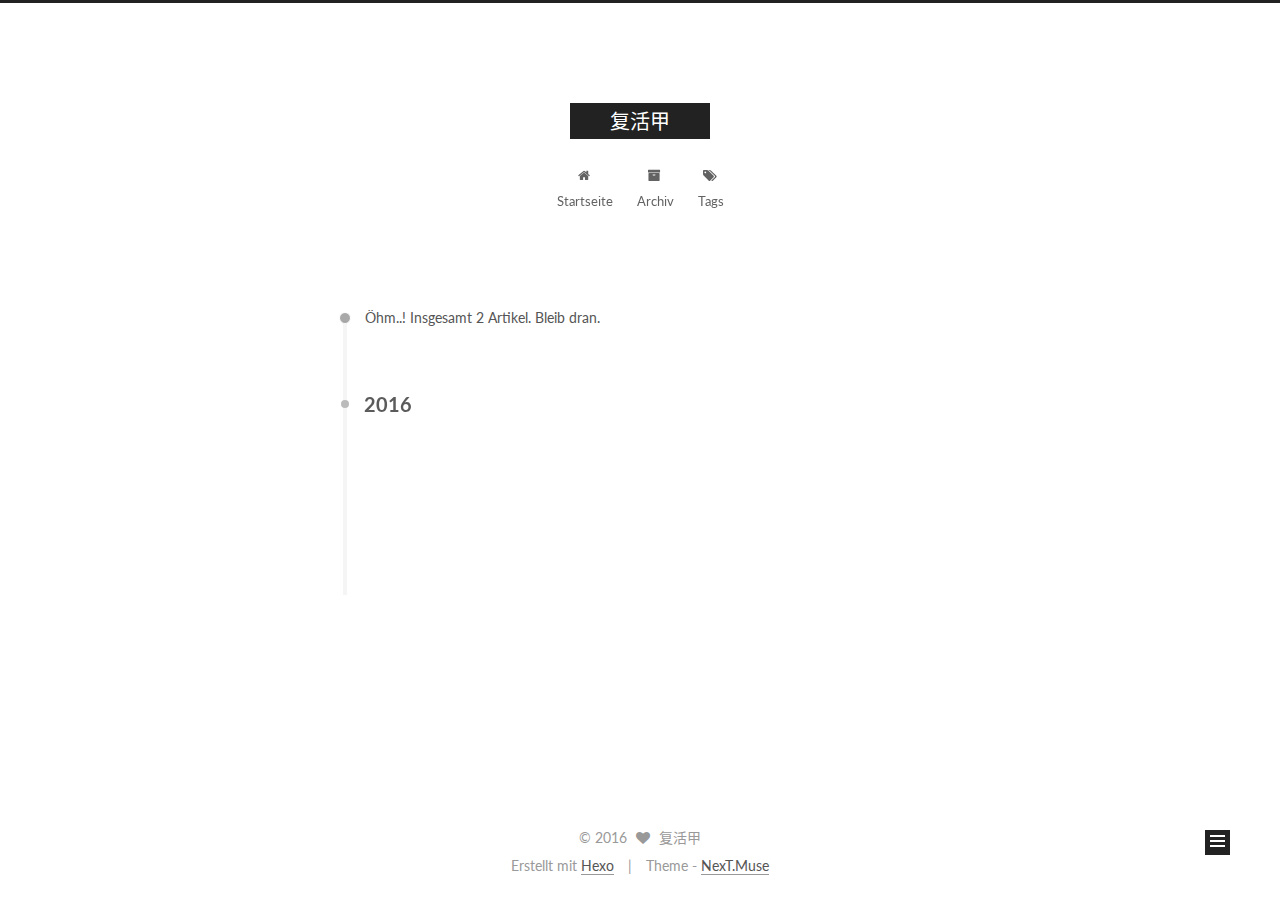
==== commit fecbce88: "Site updated: 2016-09-20 19:49:37" ====
--- a/archives/index.html
+++ b/archives/index.html
@@ -85,11 +85,11 @@
 
 
 <meta property="og:type" content="website">
-<meta property="og:title" content="Hexo">
+<meta property="og:title" content="复活甲">
 <meta property="og:url" content="http://yoursite.com/archives/index.html">
-<meta property="og:site_name" content="Hexo">
+<meta property="og:site_name" content="复活甲">
 <meta name="twitter:card" content="summary">
-<meta name="twitter:title" content="Hexo">
+<meta name="twitter:title" content="复活甲">
 
 
 
@@ -112,10 +112,10 @@
 
   <link rel="canonical" href="http://yoursite.com/archives/"/>
 
-  <title> Archiv | Hexo </title>
+  <title> Archiv | 复活甲 </title>
 </head>
 
-<body itemscope itemtype="http://schema.org/WebPage" lang="">
+<body itemscope itemtype="http://schema.org/WebPage" lang="zh-CN">
 
   
 
@@ -143,7 +143,7 @@
   <div class="custom-logo-site-title">
     <a href="/"  class="brand" rel="start">
       <span class="logo-line-before"><i></i></span>
-      <span class="site-title">Hexo</span>
+      <span class="site-title">复活甲</span>
       <span class="logo-line-after"><i></i></span>
     </a>
   </div>
@@ -339,8 +339,8 @@
         <div class="site-author motion-element" itemprop="author" itemscope itemtype="http://schema.org/Person">
           <img class="site-author-image" itemprop="image"
                src="/images/avatar.gif"
-               alt="John Doe" />
-          <p class="site-author-name" itemprop="name">John Doe</p>
+               alt="复活甲" />
+          <p class="site-author-name" itemprop="name">复活甲</p>
           <p class="site-description motion-element" itemprop="description"></p>
         </div>
         <nav class="site-state motion-element">
@@ -390,7 +390,7 @@
   <span class="with-love">
     <i class="fa fa-heart"></i>
   </span>
-  <span class="author" itemprop="copyrightHolder">John Doe</span>
+  <span class="author" itemprop="copyrightHolder">复活甲</span>
 </div>
 
 <div class="powered-by">
--- a/css/main.css
+++ b/css/main.css
@@ -1548,7 +1548,7 @@
   width: 4px;
   height: 4px;
   border-radius: 50%;
-  background: #d9ff14;
+  background: #87ff6e;
 }
 .links-of-blogroll {
   font-size: 13px;
